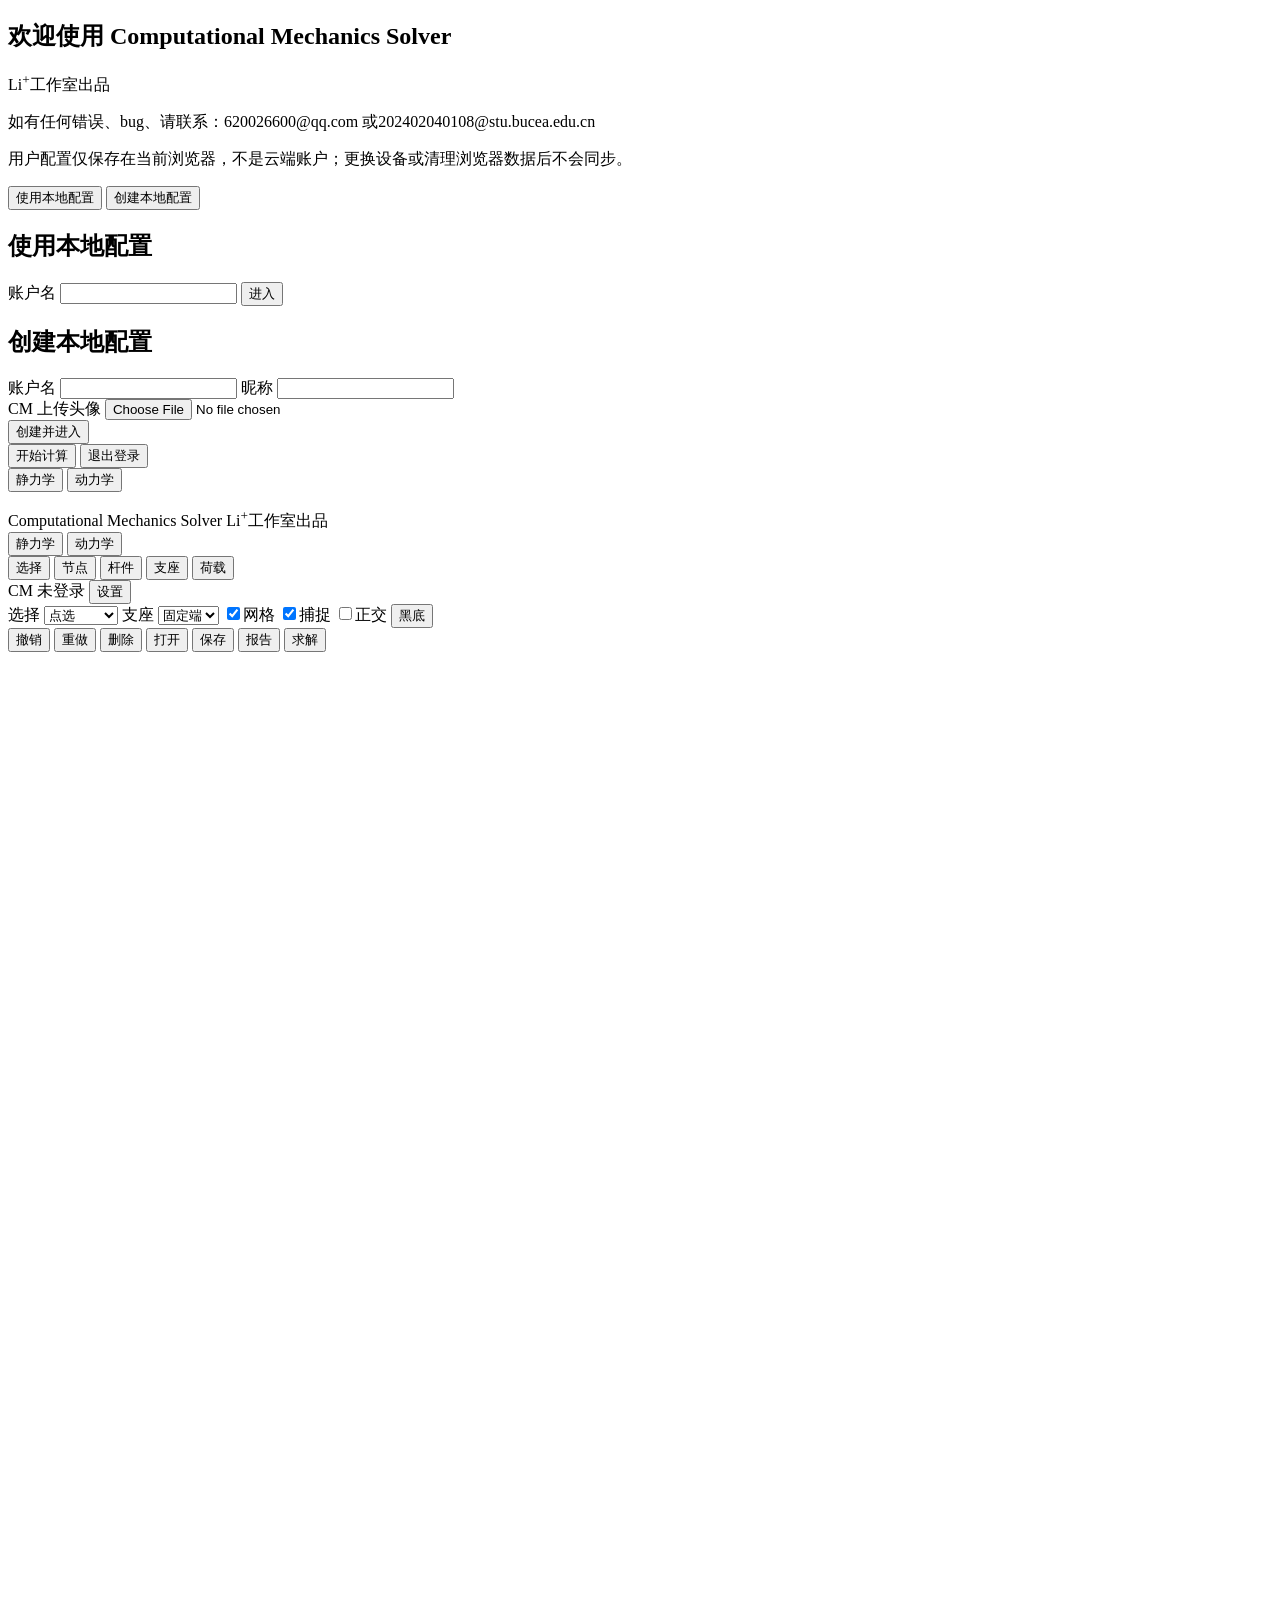
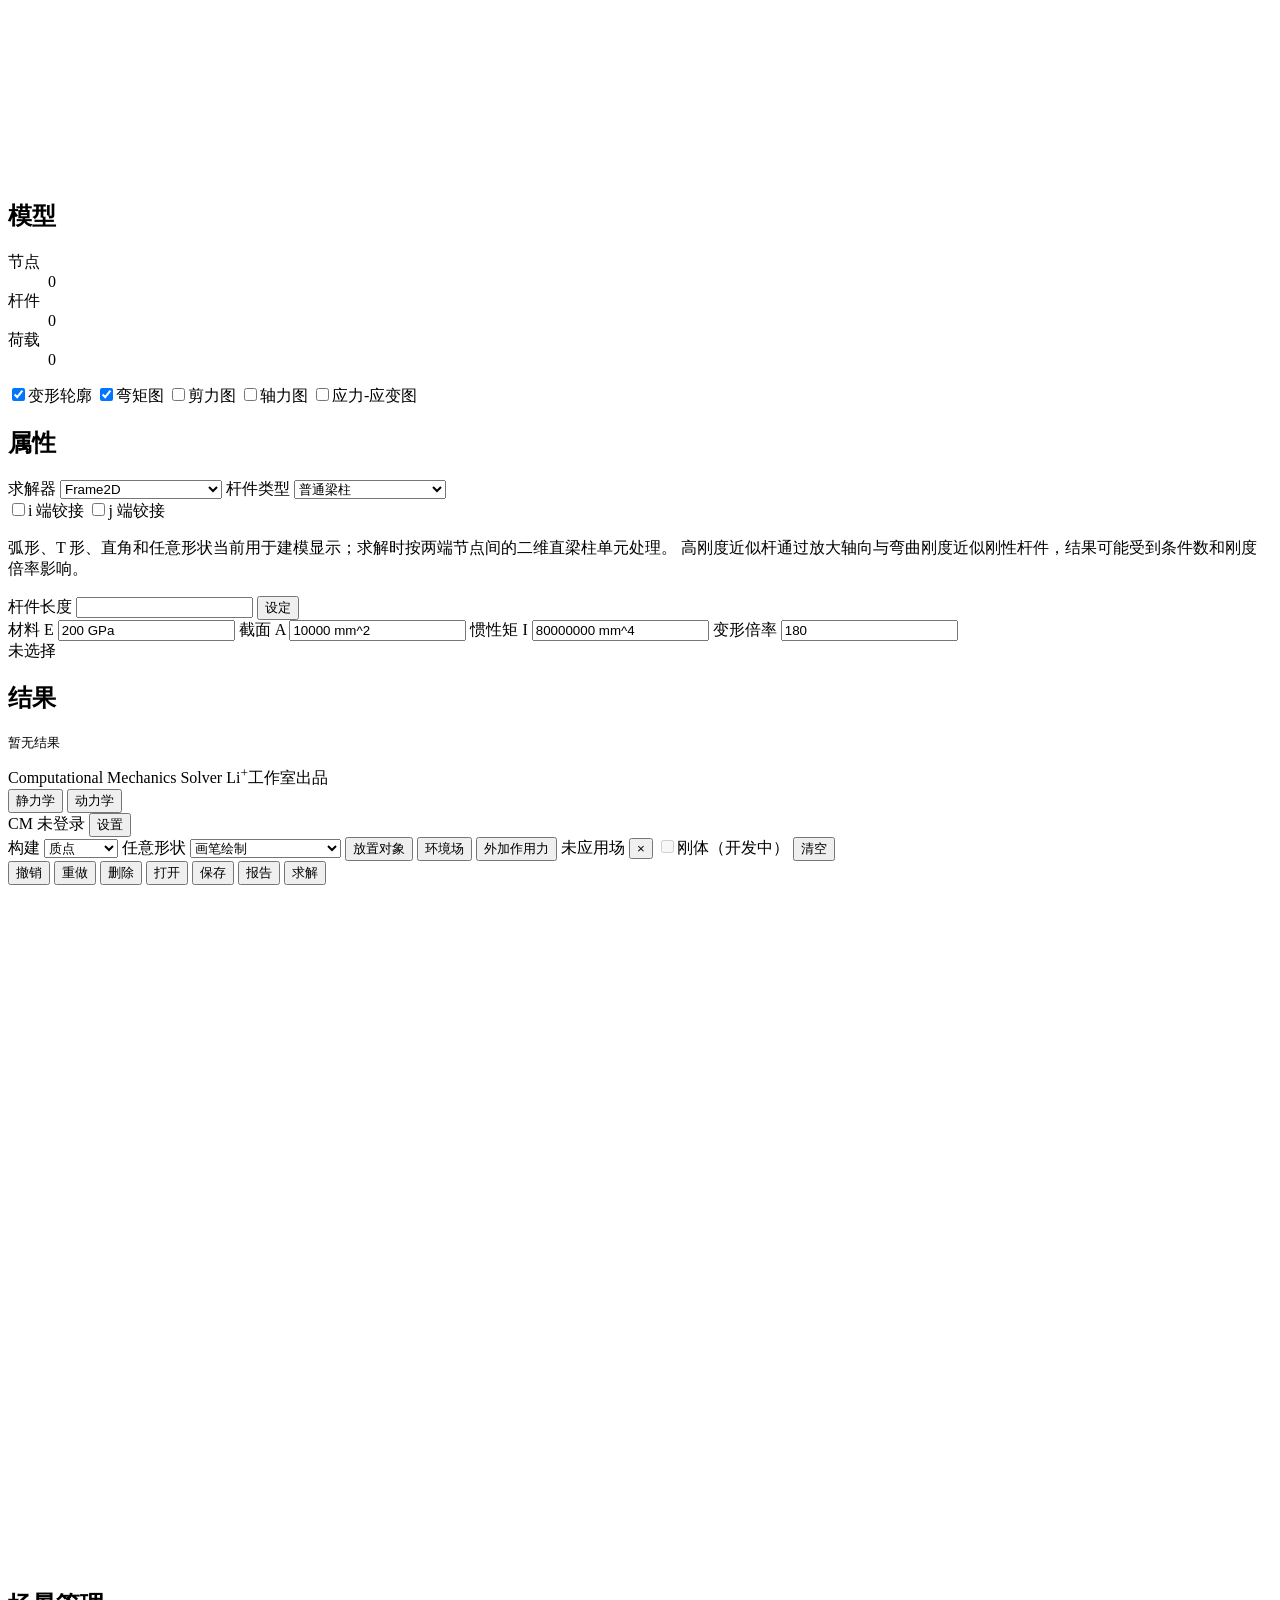
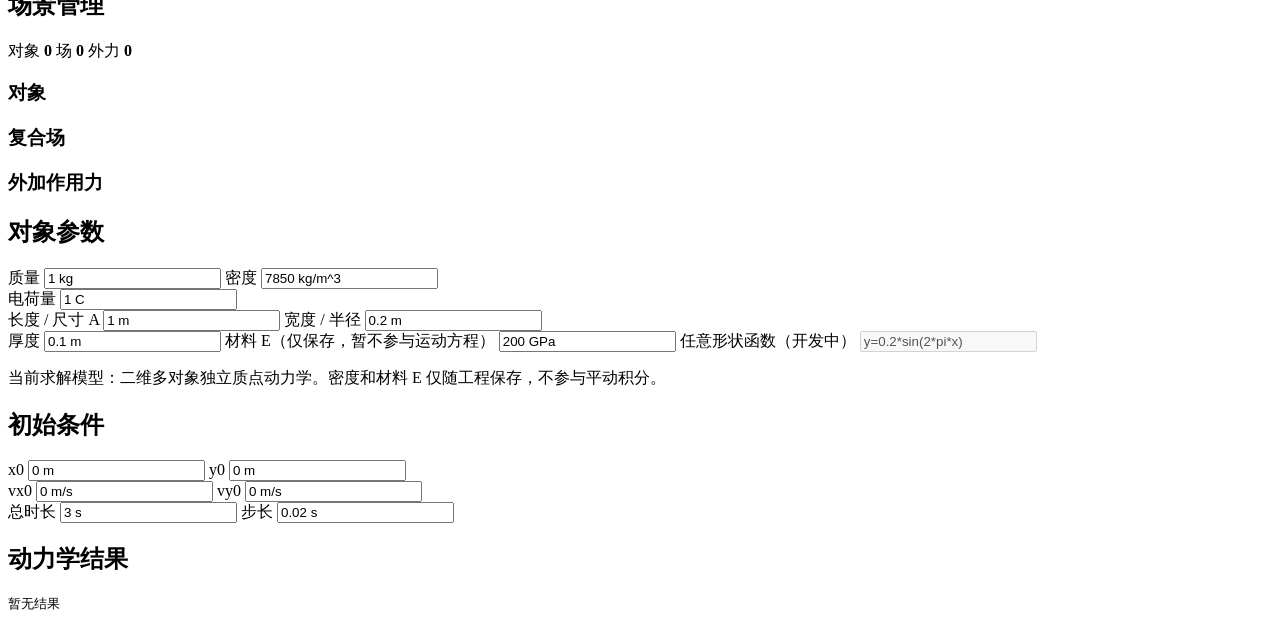
==== web/index.html @ 38c62925 "docs: add v1.3.2 source package and user technical manual" ====
<!doctype html>
<html lang="zh-CN">
  <head>
    <meta charset="utf-8">
    <meta name="viewport" content="width=device-width, initial-scale=1">
    <title>Computational Mechanics Solver</title>
    <link rel="stylesheet" href="/static/app.css">
  </head>
  <body>
    <section id="welcomeScreen" class="welcome-screen">
      <div class="welcome-content">
        <h1 class="welcome-title rainbow-animated">
          <span>欢迎使用</span>
          <span>Computational Mechanics Solver</span>
        </h1>
        <p class="welcome-subtitle studio-credit"><span class="li-ion">Li<sup>+</sup></span>工作室出品</p>
        <p class="welcome-contact">
          如有任何错误、bug、请联系：620026600@qq.com 或202402040108@stu.bucea.edu.cn
        </p>
        <p class="local-profile-note">用户配置仅保存在当前浏览器，不是云端账户；更换设备或清理浏览器数据后不会同步。</p>

        <div id="authChoicePanel" class="auth-choice-panel">
          <button id="showLoginButton" class="auth-choice-button">使用本地配置</button>
          <button id="showRegisterButton" class="auth-choice-button">创建本地配置</button>
        </div>

        <div id="authPanel" class="auth-panel hidden">
          <section id="loginCard" class="auth-card hidden">
            <h2>使用本地配置</h2>
            <label class="auth-field">
              <span>账户名</span>
              <input id="loginUsername" autocomplete="username">
            </label>
            <button id="loginSubmit" class="auth-action">进入</button>
          </section>

          <section id="registerCard" class="auth-card hidden">
            <h2>创建本地配置</h2>
            <label class="auth-field">
              <span>账户名</span>
              <input id="registerUsername" autocomplete="username">
            </label>
            <label class="auth-field">
              <span>昵称</span>
              <input id="registerNickname">
            </label>
            <div class="avatar-upload-row">
              <span id="registerAvatarPreview" class="default-avatar">CM</span>
              <label class="avatar-upload">
                <span>上传头像</span>
                <input id="registerAvatar" type="file" accept="image/*">
              </label>
            </div>
            <button id="registerSubmit" class="auth-action">创建并进入</button>
          </section>
        </div>

        <div id="startPanel" class="start-panel hidden">
          <button id="startAppButton" class="start-app-button">开始计算</button>
          <button id="welcomeLogoutButton" class="welcome-logout-button">退出登录</button>
        </div>
        <div id="moduleChoicePanel" class="module-choice-panel hidden" aria-label="力学模块选择">
          <button id="staticModuleButton" class="module-choice-button" type="button">
            <span>静力学</span>
          </button>
          <button id="dynamicsModuleButton" class="module-choice-button" type="button">
            <span>动力学</span>
          </button>
        </div>
        <p id="authMessage" class="auth-message" role="status"></p>
      </div>
    </section>

    <div id="appShell" class="app-shell app-hidden">
      <header class="topbar">
        <div class="brand">
          <span class="brand-copy">
            <span class="brand-title rainbow-title">Computational Mechanics Solver</span>
            <span class="brand-subtitle studio-credit"><span class="li-ion">Li<sup>+</sup></span>工作室出品</span>
          </span>
          <div class="module-switch static-module-switch" role="toolbar" aria-label="力学模块切换">
            <button id="staticActiveButton" class="active" type="button">静力学</button>
            <button id="staticToDynamicsButton" type="button">动力学</button>
          </div>
        </div>

        <div class="tool-strip" role="toolbar" aria-label="建模工具">
          <button class="tool-button active" data-tool="select" title="选择">选择</button>
          <button class="tool-button" data-tool="node" title="节点">节点</button>
          <button class="tool-button" data-tool="element" title="杆件">杆件</button>
          <button class="tool-button" data-tool="support" title="支座">支座</button>
          <button class="tool-button" data-tool="load" title="荷载">荷载</button>
        </div>

        <div class="user-settings">
          <span id="mainUserAvatar" class="default-avatar main-avatar">CM</span>
          <span id="mainUserName" class="main-user-name">未登录</span>
          <button id="settingsButton" class="settings-button" title="设置">设置</button>
        </div>

        <div class="toolbar-controls">
          <label class="compact-field">
            <span>选择</span>
            <select id="selectionMode">
              <option value="point">点选</option>
              <option value="box">虚线框选</option>
              <option value="lasso">虚线套索</option>
            </select>
          </label>
          <label class="compact-field">
            <span>支座</span>
            <select id="supportPreset">
              <option value="fixed">固定端</option>
              <option value="pin">铰支座</option>
              <option value="roller">滚支座</option>
              <option value="ground">地基</option>
              <option value="free">自由</option>
            </select>
          </label>
          <label class="inline-toggle"><input id="gridToggle" type="checkbox" checked>网格</label>
          <label class="inline-toggle"><input id="snapToggle" type="checkbox" checked>捕捉</label>
          <label class="inline-toggle"><input id="orthogonalToggle" type="checkbox">正交</label>
          <button id="themeButton" title="切换黑白背景">黑底</button>
        </div>

        <div class="action-strip">
          <button id="undoButton" title="撤销">撤销</button>
          <button id="redoButton" title="重做">重做</button>
          <button id="deleteButton" title="删除">删除</button>
          <button id="openButton" title="打开工程">打开</button>
          <button id="saveButton" title="保存工程">保存</button>
          <button id="reportButton" title="导出计算书">报告</button>
          <button id="solveButton" class="primary">求解</button>
        </div>
        <input id="fileInput" type="file" accept="application/json,.json" hidden>
      </header>

      <main class="workspace">
        <section class="canvas-panel">
          <canvas id="canvas" width="1200" height="760"></canvas>
          <div id="toast" class="toast" role="status"></div>
        </section>

        <section class="diagram-panel">
          <canvas id="diagramCanvas" width="1200" height="360"></canvas>
        </section>

        <aside class="side-panel">
          <section class="panel">
            <h2>模型</h2>
            <dl class="metric-grid">
              <div><dt>节点</dt><dd id="nodeCount">0</dd></div>
              <div><dt>杆件</dt><dd id="elementCount">0</dd></div>
              <div><dt>荷载</dt><dd id="loadCount">0</dd></div>
            </dl>
            <div class="toggle-grid">
              <label><input id="deformedToggle" type="checkbox" checked>变形轮廓</label>
              <label><input id="momentToggle" type="checkbox" checked>弯矩图</label>
              <label><input id="shearToggle" type="checkbox">剪力图</label>
              <label><input id="axialToggle" type="checkbox">轴力图</label>
              <label><input id="stressStrainToggle" type="checkbox">应力-应变图</label>
            </div>
          </section>

          <section class="panel">
            <h2>属性</h2>
            <label class="wide-field">
              <span>求解器</span>
              <select id="solverBackend">
                <option value="frame2d">Frame2D</option>
                <option value="pinn" disabled>PINN 求解器（开发中）</option>
              </select>
            </label>
            <label class="wide-field">
              <span>杆件类型</span>
              <select id="elementType">
                <option value="frame">普通梁柱</option>
                <option value="truss">平面桁架杆</option>
                <option value="rigid">高刚度近似杆（试验）</option>
              </select>
            </label>
            <div class="element-release-grid" aria-label="杆件端部弯矩释放">
              <label title="释放 i 端转角自由度，不传递端弯矩">
                <input id="momentReleaseI" type="checkbox">i 端铰接
              </label>
              <label title="释放 j 端转角自由度，不传递端弯矩">
                <input id="momentReleaseJ" type="checkbox">j 端铰接
              </label>
            </div>
            <p id="elementCapabilityNote" class="capability-note">
              弧形、T 形、直角和任意形状当前用于建模显示；求解时按两端节点间的二维直梁柱单元处理。
              高刚度近似杆通过放大轴向与弯曲刚度近似刚性杆件，结果可能受到条件数和刚度倍率影响。
            </p>
            <div class="field-row">
              <label class="wide-field">
                <span>杆件长度</span>
                <input id="elementLength" value="">
              </label>
              <button id="setElementLengthButton">设定</button>
            </div>
            <label class="wide-field">
              <span>材料 E</span>
              <input id="materialE" value="200 GPa">
            </label>
            <label class="wide-field">
              <span>截面 A</span>
              <input id="sectionA" value="10000 mm^2">
            </label>
            <label class="wide-field">
              <span>惯性矩 I</span>
              <input id="sectionI" value="80000000 mm^4">
            </label>
            <label class="wide-field">
              <span>变形倍率</span>
              <input id="deformScale" type="number" min="1" step="10" value="180">
            </label>
            <div id="selectionInfo" class="selection-info">未选择</div>
          </section>

          <section class="panel result-panel">
            <h2>结果</h2>
            <pre id="resultText">暂无结果</pre>
          </section>
        </aside>
      </main>
    </div>

    <div id="dynamicsShell" class="app-shell dynamics-shell app-hidden">
      <header class="topbar dynamics-topbar">
        <div class="brand">
          <span class="brand-copy">
            <span class="brand-title rainbow-title">Computational Mechanics Solver</span>
            <span class="brand-subtitle studio-credit"><span class="li-ion">Li<sup>+</sup></span>工作室出品</span>
          </span>
        </div>

        <div class="module-switch" role="toolbar" aria-label="力学模块切换">
          <button id="dynamicsToStaticButton" type="button">静力学</button>
          <button id="dynamicsActiveButton" class="active" type="button">动力学</button>
        </div>

        <div class="user-settings">
          <span id="dynamicsUserAvatar" class="default-avatar main-avatar">CM</span>
          <span id="dynamicsUserName" class="main-user-name">未登录</span>
          <button id="dynamicsSettingsButton" class="settings-button" title="设置">设置</button>
        </div>

        <div class="dynamics-controls">
          <label class="compact-field">
            <span>构建</span>
            <select id="dynamicsBuildKind">
              <option value="particle">质点</option>
              <option value="rod">杆</option>
              <option value="circle">圆</option>
              <option value="ring">圆环</option>
              <option value="rectangle">矩形</option>
              <option value="custom">任意形状</option>
            </select>
          </label>
          <label class="compact-field">
            <span>任意形状</span>
            <select id="dynamicsCustomMode">
              <option value="paint">画笔绘制</option>
              <option value="equation" disabled>方程 / 函数（开发中）</option>
            </select>
          </label>
          <button id="dynamicsPlaceButton" class="dynamics-command" type="button">放置对象</button>
          <button id="dynamicsFieldButton" class="dynamics-command" type="button">环境场</button>
          <button id="dynamicsForceButton" class="dynamics-command" type="button">外加作用力</button>
          <span id="dynamicsFieldStatus" class="dynamics-field-status">未应用场</span>
          <button
            id="dynamicsFieldCancelButton"
            class="icon-button dynamics-placement-cancel hidden"
            type="button"
            title="取消场放置"
            aria-label="取消场放置"
          >×</button>
          <label class="inline-toggle" title="二维刚体转动方程尚未接入">
            <input id="dynamicsRigidToggle" type="checkbox" disabled>刚体（开发中）
          </label>
          <button id="dynamicsClearButton" type="button">清空</button>
        </div>

        <div class="action-strip dynamics-action-strip" role="toolbar" aria-label="动力学工程操作">
          <button id="dynamicsUndoButton" title="撤销" type="button">撤销</button>
          <button id="dynamicsRedoButton" title="重做" type="button">重做</button>
          <button id="dynamicsDeleteButton" title="删除当前对象" type="button">删除</button>
          <button id="dynamicsOpenButton" title="打开动力学工程" type="button">打开</button>
          <button id="dynamicsSaveButton" title="保存动力学工程" type="button">保存</button>
          <button id="dynamicsReportButton" title="导出动力学计算书" type="button">报告</button>
          <button id="dynamicsSolveButton" class="primary" type="button">求解</button>
        </div>
        <input id="dynamicsFileInput" type="file" accept="application/json,.json" hidden>
      </header>

      <main class="dynamics-workspace">
        <section class="canvas-panel dynamics-canvas-panel">
          <canvas id="dynamicsCanvas" width="1200" height="680"></canvas>
          <div id="dynamicsToast" class="toast" role="status"></div>
        </section>

        <aside class="side-panel dynamics-side-panel">
          <section class="panel dynamics-scene-panel">
            <h2>场景管理</h2>
            <div class="dynamics-scene-metrics">
              <span>对象 <strong id="dynamicsObjectCount">0</strong></span>
              <span>场 <strong id="dynamicsFieldCount">0</strong></span>
              <span>外力 <strong id="dynamicsForceCount">0</strong></span>
            </div>
            <h3>对象</h3>
            <div id="dynamicsObjectList" class="dynamics-scene-list"></div>
            <h3>复合场</h3>
            <div id="dynamicsFieldList" class="dynamics-scene-list"></div>
            <h3>外加作用力</h3>
            <div id="dynamicsForceList" class="dynamics-scene-list"></div>
          </section>

          <section class="panel">
            <h2 id="dynamicsObjectPanelTitle">对象参数</h2>
            <div class="field-row two">
              <label class="wide-field">
                <span>质量</span>
                <input id="dynamicsMass" value="1 kg">
              </label>
              <label class="wide-field">
                <span>密度</span>
                <input id="dynamicsDensity" value="7850 kg/m^3">
              </label>
            </div>
            <label class="wide-field">
              <span>电荷量</span>
              <input id="dynamicsCharge" value="1 C">
            </label>
            <div class="field-row two">
              <label class="wide-field">
                <span id="dynamicsSizeALabel">长度 / 尺寸 A</span>
                <input id="dynamicsSizeA" value="1 m">
              </label>
              <label class="wide-field">
                <span id="dynamicsSizeBLabel">宽度 / 半径</span>
                <input id="dynamicsSizeB" value="0.2 m">
              </label>
            </div>
            <label class="wide-field">
              <span id="dynamicsSizeCLabel">厚度</span>
              <input id="dynamicsSizeC" value="0.1 m">
            </label>
            <label class="wide-field">
              <span>材料 E（仅保存，暂不参与运动方程）</span>
              <input id="dynamicsMaterialE" value="200 GPa">
            </label>
            <label class="wide-field">
              <span>任意形状函数（开发中）</span>
              <input id="dynamicsShapeEquation" value="y=0.2*sin(2*pi*x)" disabled>
            </label>
            <p class="capability-note">当前求解模型：二维多对象独立质点动力学。密度和材料 E 仅随工程保存，不参与平动积分。</p>
          </section>

          <section class="panel">
            <h2>初始条件</h2>
            <div class="field-row two">
              <label class="wide-field">
                <span>x0</span>
                <input id="dynamicsX0" value="0 m">
              </label>
              <label class="wide-field">
                <span>y0</span>
                <input id="dynamicsY0" value="0 m">
              </label>
            </div>
            <div class="field-row two">
              <label class="wide-field">
                <span>vx0</span>
                <input id="dynamicsVx0" value="0 m/s">
              </label>
              <label class="wide-field">
                <span>vy0</span>
                <input id="dynamicsVy0" value="0 m/s">
              </label>
            </div>
            <div class="field-row two">
              <label class="wide-field">
                <span>总时长</span>
                <input id="dynamicsDuration" value="3 s">
              </label>
              <label class="wide-field">
                <span>步长</span>
                <input id="dynamicsTimeStep" value="0.02 s">
              </label>
            </div>
          </section>

          <section class="panel result-panel">
            <h2>动力学结果</h2>
            <pre id="dynamicsResultText">暂无结果</pre>
          </section>
        </aside>
      </main>
    </div>

    <dialog id="dynamicsSolveDialog" class="modal solve-modal dynamics-solve-modal">
      <form method="dialog">
        <header class="modal-header">
          <h2>选择动力学求解内容</h2>
          <button value="cancel" class="icon-button" title="关闭">×</button>
        </header>
        <p class="modal-copy">当前按二维多对象独立质点模型求解，各对象之间暂不发生碰撞、约束或相互作用。</p>
        <div class="solve-grid dynamics-option-grid">
          <label><input name="dynamicsOption" type="checkbox" value="kinetic" checked>动能</label>
          <label><input name="dynamicsOption" type="checkbox" value="potential" checked>势能</label>
          <label><input name="dynamicsOption" type="checkbox" value="total_energy">机械能</label>
          <label><input name="dynamicsOption" type="checkbox" value="momentum" checked>动量</label>
          <label><input name="dynamicsOption" type="checkbox" value="angular_momentum">关于全局原点的轨道角动量</label>
          <label><input name="dynamicsOption" type="checkbox" value="lorentz_force">洛伦兹力</label>
          <label><input name="dynamicsOption" type="checkbox" value="velocity" checked>速度</label>
          <label><input name="dynamicsOption" type="checkbox" value="acceleration" checked>加速度</label>
          <label title="刚体转动方程尚未接入"><input name="dynamicsOption" type="checkbox" value="angular_velocity" disabled>角速度（开发中）</label>
          <label title="刚体转动方程尚未接入"><input name="dynamicsOption" type="checkbox" value="angular_acceleration" disabled>角加速度（开发中）</label>
          <label title="外力作用点和刚体转动方程尚未接入"><input name="dynamicsOption" type="checkbox" value="torque" disabled>力矩（开发中）</label>
          <label><input name="dynamicsOption" type="checkbox" value="inertia">几何质心转动惯量估算</label>
          <label><input name="dynamicsOption" type="checkbox" value="displacement" checked>位移</label>
          <label><input name="dynamicsOption" type="checkbox" value="trajectory">位移轨迹</label>
          <label><input name="dynamicsOption" type="checkbox" value="trajectory_equation">位移轨迹方程</label>
        </div>
        <footer class="modal-actions">
          <button value="cancel">取消</button>
          <button id="runDynamicsSolveButton" class="primary" type="button">开始求解</button>
        </footer>
      </form>
    </dialog>

    <dialog id="dynamicsFieldDialog" class="modal dynamics-field-modal">
      <form method="dialog">
        <header class="modal-header">
          <h2>环境场配置</h2>
          <button class="icon-button" type="submit" value="cancel" aria-label="关闭">×</button>
        </header>

        <label class="wide-field">
          <span>场类型</span>
          <select id="dynamicsEnvironment">
            <option value="zero">零场</option>
            <option value="gravity">重力场</option>
            <option value="electric">电场</option>
            <option value="magnetic">磁场</option>
          </select>
        </label>

        <div class="field-row two">
          <label class="wide-field">
            <span>场大小</span>
            <input id="dynamicsFieldMagnitude" value="9.81 m/s^2">
          </label>
          <label id="dynamicsVectorDirectionField" class="wide-field">
            <span>方向</span>
            <select id="dynamicsFieldDirectionPreset">
              <option value="down">向下</option>
              <option value="up">向上</option>
              <option value="left">向左</option>
              <option value="right">向右</option>
              <option value="custom">键盘输入角度</option>
            </select>
          </label>
        </div>

        <div class="field-row two">
          <label id="dynamicsFieldAngleField" class="wide-field">
            <span>方向角（°）</span>
            <input id="dynamicsFieldAngle" type="number" value="-90" step="1">
          </label>
          <label id="dynamicsMagneticDirectionField" class="wide-field hidden">
            <span>磁场方向</span>
            <select id="dynamicsMagneticDirection">
              <option value="out">点场 · 向外</option>
              <option value="in">叉场 · 向内</option>
            </select>
          </label>
          <label class="wide-field">
            <span>范围</span>
            <select id="dynamicsFieldRange">
              <option value="global">全局范围</option>
              <option value="rectangle">矩形范围</option>
              <option value="circle">圆形范围</option>
              <option value="custom">任意范围</option>
            </select>
          </label>
        </div>

        <div class="field-row two">
          <label class="wide-field">
            <span>范围中心 x</span>
            <input id="dynamicsFieldCenterX" value="0 m">
          </label>
          <label class="wide-field">
            <span>范围中心 y</span>
            <input id="dynamicsFieldCenterY" value="0 m">
          </label>
        </div>

        <div id="dynamicsRectangleRangeFields" class="field-row two">
          <label class="wide-field">
            <span>矩形宽度</span>
            <input id="dynamicsFieldWidth" value="8 m">
          </label>
          <label class="wide-field">
            <span>矩形高度</span>
            <input id="dynamicsFieldHeight" value="6 m">
          </label>
        </div>

        <label id="dynamicsCircleRangeField" class="wide-field hidden">
          <span>圆形半径</span>
          <input id="dynamicsFieldRadius" value="3 m">
        </label>

        <p id="dynamicsFieldMessage" class="modal-copy dynamics-field-message"></p>
        <footer class="modal-actions">
          <button type="submit" value="cancel">取消</button>
          <button id="dynamicsFieldNumericApplyButton" type="button">按数值添加</button>
          <button id="dynamicsFieldApplyButton" class="primary" type="button">在画布绘制矩形范围</button>
        </footer>
      </form>
    </dialog>

    <dialog id="dynamicsForceDialog" class="modal dynamics-field-modal">
      <form method="dialog">
        <header class="modal-header">
          <h2>外加作用力</h2>
          <button class="icon-button" type="submit" value="cancel" aria-label="关闭">×</button>
        </header>
        <div class="field-row two">
          <label class="wide-field">
            <span>作用对象</span>
            <select id="dynamicsForceTarget"></select>
          </label>
          <label class="wide-field">
            <span>作用形式</span>
            <select id="dynamicsForceType">
              <option value="impulse">瞬时力（冲量）</option>
              <option value="continuous">持续力</option>
            </select>
          </label>
        </div>
        <div class="field-row two">
          <label class="wide-field">
            <span id="dynamicsForceMagnitudeLabel">冲量大小</span>
            <input id="dynamicsForceMagnitude" value="1 N*s">
          </label>
          <label class="wide-field">
            <span>方向</span>
            <select id="dynamicsForceDirectionPreset">
              <option value="right">向右</option>
              <option value="up">向上</option>
              <option value="left">向左</option>
              <option value="down">向下</option>
              <option value="custom">键盘输入角度</option>
            </select>
          </label>
        </div>
        <div class="field-row two">
          <label class="wide-field">
            <span>方向角（°）</span>
            <input id="dynamicsForceAngle" type="number" value="0" step="1">
          </label>
          <label id="dynamicsForceStartField" class="wide-field hidden">
            <span>开始时刻</span>
            <input id="dynamicsForceStart" value="0 s">
          </label>
        </div>
        <label id="dynamicsForceDurationField" class="wide-field hidden">
          <span>持续时间（0 表示至求解结束）</span>
          <input id="dynamicsForceDuration" value="0 s">
        </label>
        <p id="dynamicsForceMessage" class="modal-copy dynamics-field-message"></p>
        <footer class="modal-actions">
          <button type="submit" value="cancel">取消</button>
          <button id="dynamicsForceApplyButton" class="primary" type="button">添加作用力</button>
        </footer>
      </form>
    </dialog>

    <dialog id="loadDialog" class="modal">
      <form method="dialog">
        <header class="modal-header">
          <h2>荷载设置</h2>
          <button value="cancel" class="icon-button" title="关闭">×</button>
        </header>
        <div class="segmented">
          <label><input type="radio" name="loadMode" value="concentrated" checked>集中力</label>
          <label><input type="radio" name="loadMode" value="point_moment">集中力偶</label>
          <label><input type="radio" name="loadMode" value="distributed">分布力</label>
          <label title="一致荷载向量开发中"><input type="radio" name="loadMode" value="distributed_moment" disabled>均布力偶（开发中）</label>
        </div>

        <section id="concentratedLoadPanel" class="modal-section">
          <div class="button-grid">
            <button type="button" data-load-direction="up">向上</button>
            <button type="button" data-load-direction="down" class="active">向下</button>
            <button type="button" data-load-direction="left">向左</button>
            <button type="button" data-load-direction="right">向右</button>
          </div>
          <div class="field-row two">
            <label class="wide-field">
              <span>大小</span>
              <input id="pointLoadMagnitude" value="10 kN">
            </label>
            <label class="wide-field">
              <span>任意角度</span>
              <input id="pointLoadAngle" type="number" value="-90">
            </label>
          </div>
          <label class="wide-field">
            <span>集中力偶 Mz</span>
            <input id="pointLoadMoment" value="0 N*m">
          </label>
        </section>

        <section id="pointMomentPanel" class="modal-section hidden">
          <label class="wide-field">
            <span>集中力偶 Mz</span>
            <input id="pointMomentOnly" value="2 kN*m">
          </label>
        </section>

        <section id="distributedLoadPanel" class="modal-section hidden">
          <label class="wide-field">
            <span>分布形式</span>
            <select id="distributedShape">
              <option value="rectangular">矩形分布</option>
              <option value="triangular">三角分布</option>
              <option value="custom">任意形状分布</option>
            </select>
          </label>
          <div class="field-row two">
            <label class="wide-field">
              <span>方向</span>
              <select id="distributedDirection">
                <option value="down">向下</option>
                <option value="up">向上</option>
                <option value="left">向左</option>
                <option value="right">向右</option>
                <option value="angle">任意角度</option>
              </select>
            </label>
            <label class="wide-field">
              <span>角度</span>
              <input id="distributedAngle" type="number" value="-90">
            </label>
          </div>
          <div class="field-row two">
            <label class="wide-field">
              <span>起点大小 qi</span>
              <input id="distributedQi" value="5 kN/m">
            </label>
            <label class="wide-field">
              <span>终点大小 qj</span>
              <input id="distributedQj" value="5 kN/m">
            </label>
          </div>
          <label class="wide-field">
            <span>任意形状多项式系数</span>
            <input id="distributedCoefficients" value="-5 kN/m">
          </label>
        </section>

        <section id="distributedMomentPanel" class="modal-section hidden">
          <p>均布力偶的一致荷载向量仍在开发中，当前版本暂不允许施加。</p>
          <input id="distributedMoment" type="hidden" value="0 N*m/m">
        </section>

        <footer class="modal-actions">
          <button type="button" id="applyLoadToSelectionButton">应用到选中对象</button>
          <button value="confirm" class="primary">确定</button>
        </footer>
      </form>
    </dialog>

    <dialog id="elementDialog" class="modal element-modal">
      <form method="dialog">
        <header class="modal-header">
          <h2>杆件参数配置</h2>
          <button value="cancel" class="icon-button" title="关闭">×</button>
        </header>
        <label class="wide-field">
          <span>杆件形态</span>
          <select id="elementGeometry">
            <option value="right_angle">直角杆件</option>
            <option value="straight" selected>直杆</option>
            <option value="arc">弧形杆件</option>
            <option value="tee">T形杆件</option>
            <option value="freeform">任意形状杆件</option>
          </select>
        </label>
        <div class="field-row two">
          <label class="wide-field">
            <span>截面形状</span>
            <select id="sectionShape">
              <option value="circle" selected>圆形</option>
              <option value="rectangle">矩形</option>
              <option value="tee">T形</option>
              <option value="custom">任意形状</option>
            </select>
          </label>
          <label class="wide-field">
            <span>截面半径</span>
            <input id="sectionRadius" value="50 mm">
          </label>
        </div>
        <div class="field-row two">
          <label class="wide-field">
            <span>惯性矩 I</span>
            <input id="shapeInertia" value="80000000 mm^4">
          </label>
          <label class="wide-field">
            <span>惯性积 Ixy</span>
            <input id="shapeInertiaProduct" value="0 mm^4">
          </label>
        </div>
        <div class="field-row two">
          <label class="wide-field">
            <span>静矩 S</span>
            <input id="shapeStaticMoment" value="0 mm^3">
          </label>
          <label class="wide-field">
            <span>T形高度</span>
            <input id="teeDepth" value="0.35 m">
          </label>
        </div>
        <div class="field-row two">
          <label class="wide-field">
            <span>曲率</span>
            <input id="elementCurvature" type="number" step="0.05" value="0.25">
          </label>
          <label class="wide-field">
            <span>弧度</span>
            <input id="elementArcAngle" type="number" step="5" value="45">
          </label>
        </div>
        <footer class="modal-actions">
          <button value="cancel">取消</button>
          <button id="applyElementSettingsButton" value="confirm" class="primary">进入建模</button>
        </footer>
      </form>
    </dialog>

    <dialog id="supportDialog" class="modal">
      <form method="dialog">
        <header class="modal-header">
          <h2>支座显示与接地设置</h2>
          <button value="cancel" class="icon-button" title="关闭">×</button>
        </header>
        <div class="segmented">
          <label><input type="radio" name="supportMode" value="fixed" checked>固定接地（全局约束）</label>
          <label><input type="radio" name="supportMode" value="rotating">旋转图形（仅显示）</label>
        </div>
        <label class="wide-field">
          <span>支座图形角度（仅显示）</span>
          <input id="supportAngle" type="number" step="1" value="0">
        </label>
        <p class="capability-note">
          当前旋转只改变支座图形，不改变全局 ux/uy/rz 约束；斜向滚动约束求解仍在开发中。
        </p>
        <footer class="modal-actions">
          <button id="solidifySupportNodeButton" type="button">固化节点</button>
          <button value="cancel">取消</button>
          <button id="applySupportSettingsButton" value="confirm" class="primary">应用</button>
        </footer>
      </form>
    </dialog>

    <dialog id="nodeDialog" class="modal">
      <form method="dialog">
        <header class="modal-header">
          <h2>节点固化</h2>
          <button value="cancel" class="icon-button" title="关闭">×</button>
        </header>
        <p class="modal-copy">固化后该节点会隐藏为杆件内部点，与它相连的杆件仍保留。</p>
        <footer class="modal-actions">
          <button value="cancel">否</button>
          <button id="solidifyNodeButton" value="confirm" class="primary">是，固化节点</button>
        </footer>
      </form>
    </dialog>

    <dialog id="settingsDialog" class="modal settings-modal">
      <form method="dialog">
        <header class="modal-header">
          <h2>设置</h2>
          <button value="cancel" class="icon-button" title="关闭">×</button>
        </header>
        <label class="wide-field">
          <span>字体大小</span>
          <select id="fontSizeSelect">
            <option value="13">小</option>
            <option value="14">默认</option>
            <option value="16">大</option>
            <option value="18">特大</option>
          </select>
        </label>
        <div class="settings-section">
          <h3>昵称修改</h3>
          <div class="field-row">
            <label class="wide-field">
              <span>新昵称</span>
              <input id="settingsNickname">
            </label>
            <button id="saveNicknameButton" type="button">保存</button>
          </div>
        </div>
        <div class="settings-section">
          <h3>修改头像</h3>
          <div class="avatar-upload-row">
            <span id="settingsAvatarPreview" class="default-avatar settings-avatar-preview">CM</span>
            <label class="avatar-upload">
              <span>上传头像</span>
              <input id="settingsAvatar" type="file" accept="image/*">
            </label>
          </div>
          <button id="saveAvatarButton" type="button">保存头像</button>
        </div>
        <p id="settingsMessage" class="settings-message" role="status"></p>
        <footer class="modal-actions">
          <button id="logoutButton" type="button" class="danger-button">退出登录</button>
          <button value="cancel" class="primary">完成</button>
        </footer>
      </form>
    </dialog>

    <dialog id="solveDialog" class="modal solve-modal">
      <form method="dialog">
        <header class="modal-header">
          <h2>选择求解内容</h2>
          <button value="cancel" class="icon-button" title="关闭">×</button>
        </header>
        <div class="scope-row">
          <label><input type="radio" name="solveScope" value="whole" checked>整体模型</label>
          <label><input type="radio" name="solveScope" value="selection">选中隔离体</label>
        </div>
        <div class="solve-grid">
          <label><input type="checkbox" name="solveOption" value="determinacy" checked>静定 / 超静定分析</label>
          <label><input type="checkbox" name="solveOption" value="system" checked>体系判断（常变 / 不变 / 瞬变）</label>
          <label><input type="checkbox" name="solveOption" value="internal" checked>各内力求解</label>
          <label><input type="checkbox" name="solveOption" value="moment" checked>弯矩图</label>
          <label><input type="checkbox" name="solveOption" value="shear" checked>剪力图</label>
          <label><input type="checkbox" name="solveOption" value="axial" checked>轴力图</label>
          <label><input type="checkbox" name="solveOption" value="displacement" checked>位移 / 转角</label>
          <label><input type="checkbox" name="solveOption" value="reaction" checked>支座反力</label>
          <label><input type="checkbox" name="solveOption" value="danger" checked>危险截面</label>
          <label><input type="checkbox" name="solveOption" value="flexibility">柔度</label>
          <label><input type="checkbox" name="solveOption" value="stress">组合正应力估算</label>
          <label><input type="checkbox" name="solveOption" value="strain">应变</label>
          <label><input type="checkbox" name="solveOption" value="stress_strain">应变-应力图</label>
        </div>
        <footer class="modal-actions">
          <button value="cancel">取消</button>
          <button id="runSolveButton" value="confirm" class="primary">开始求解</button>
        </footer>
      </form>
    </dialog>

    <script src="/static/units.js"></script>
    <script src="/static/project-schema.js"></script>
    <script src="/static/project-adapter.js"></script>
    <script src="/static/dynamics-field-geometry.js"></script>
    <script src="/static/dynamics-field-placement.js"></script>
    <script src="/static/dynamics-core.js"></script>
    <script src="/static/dynamics-report.js"></script>
    <script src="/static/app.js"></script>
  </body>
</html>
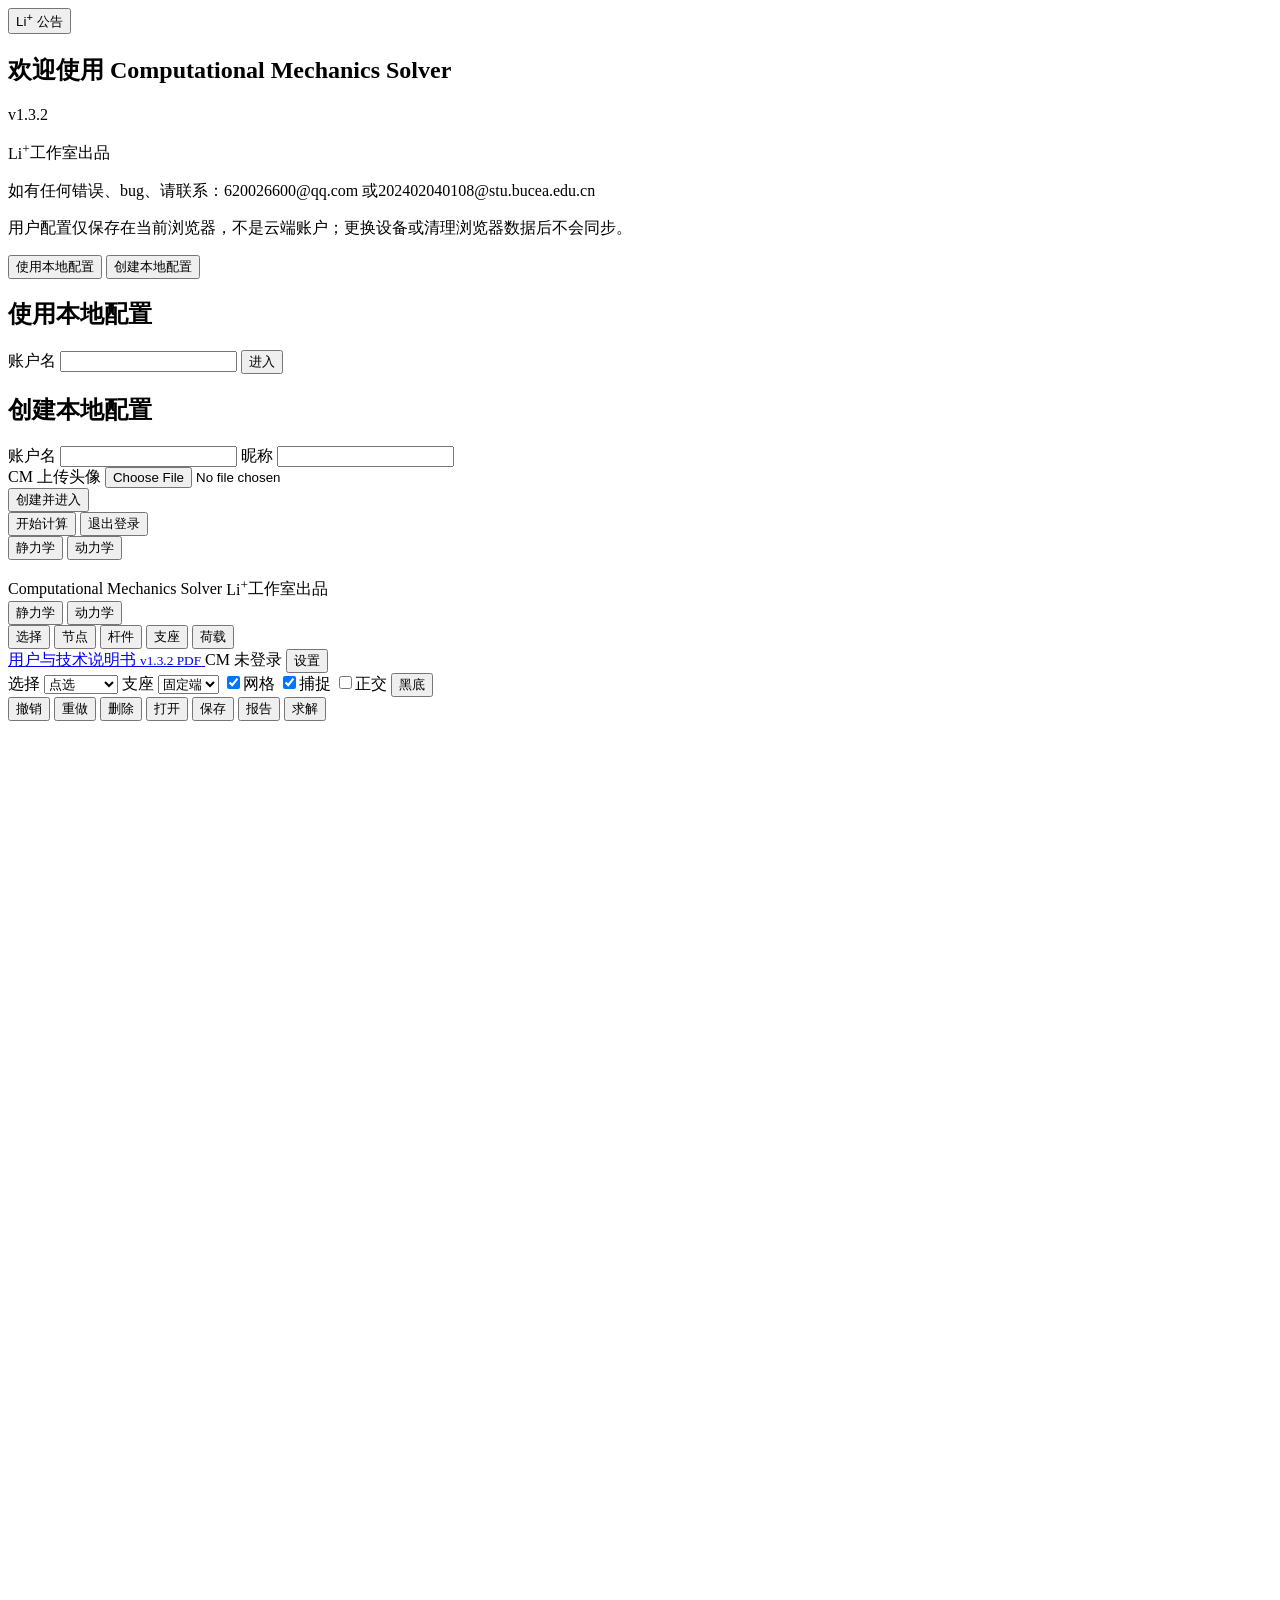
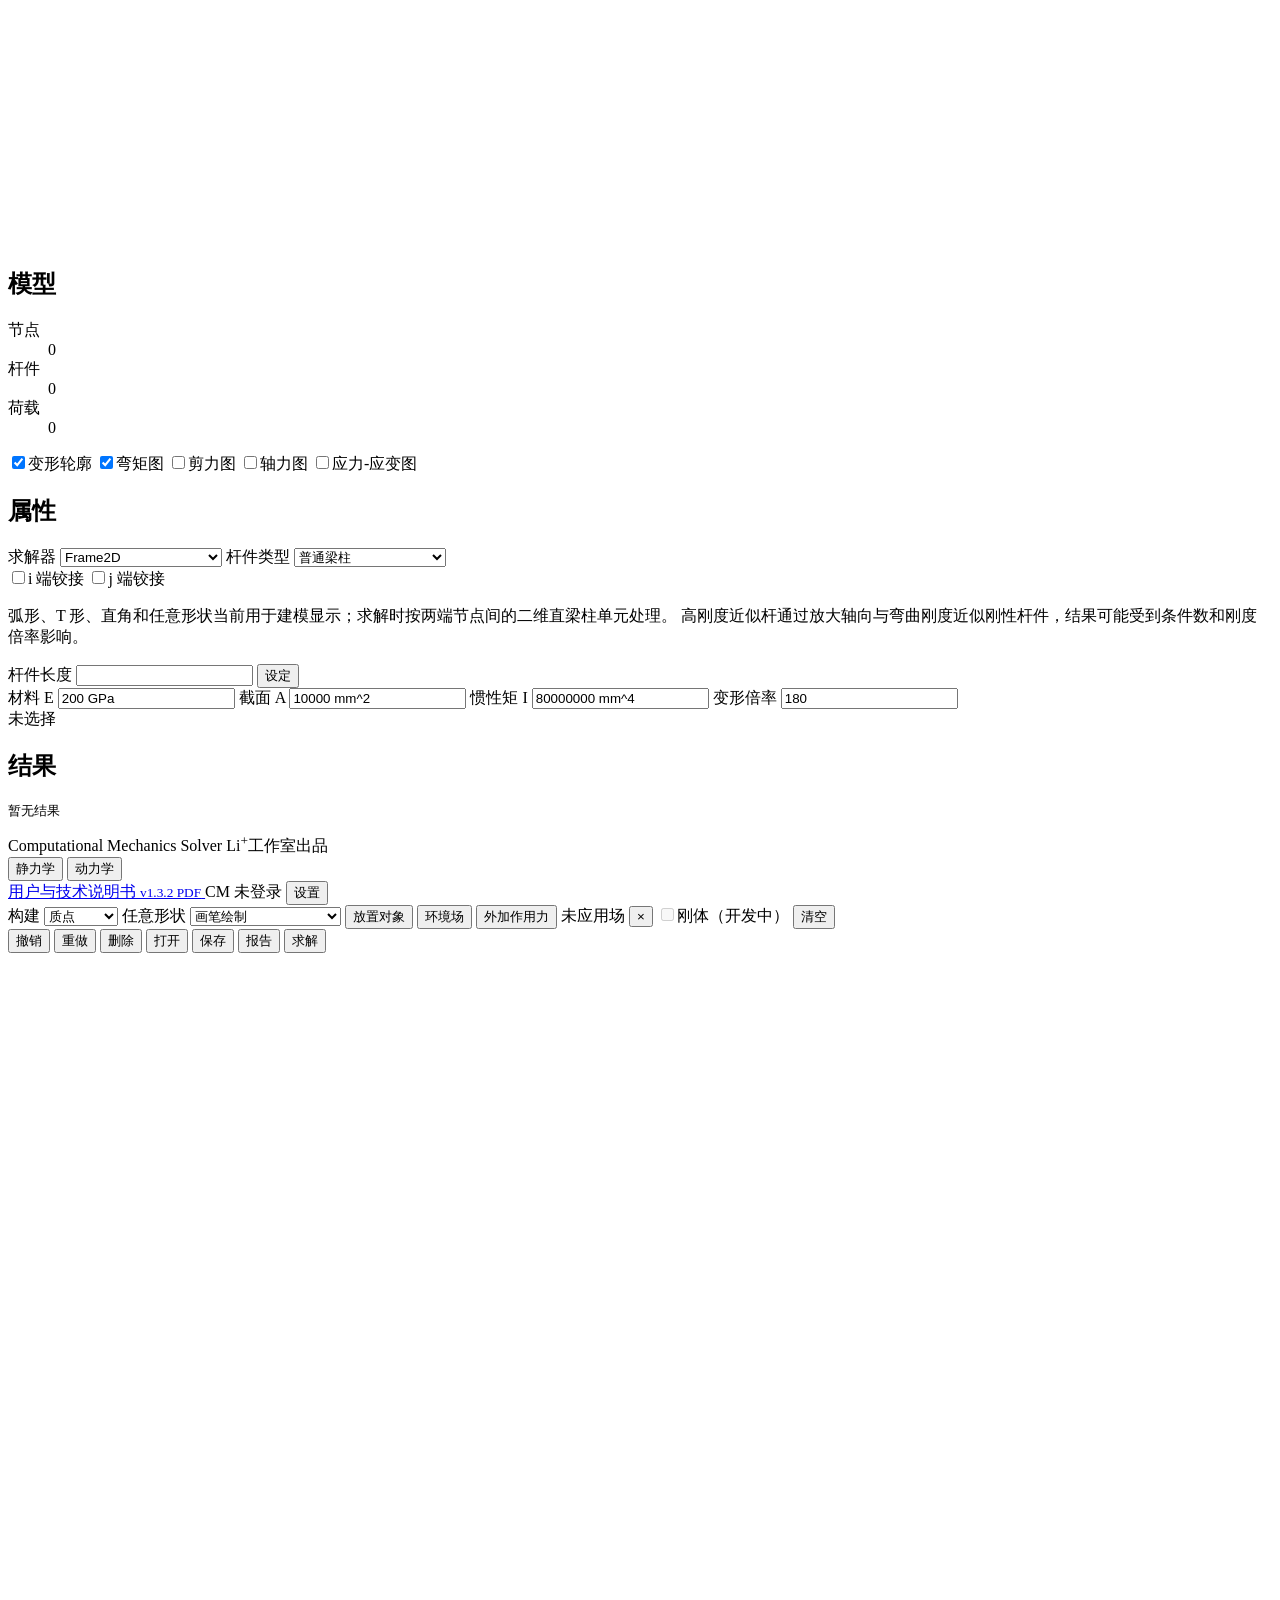
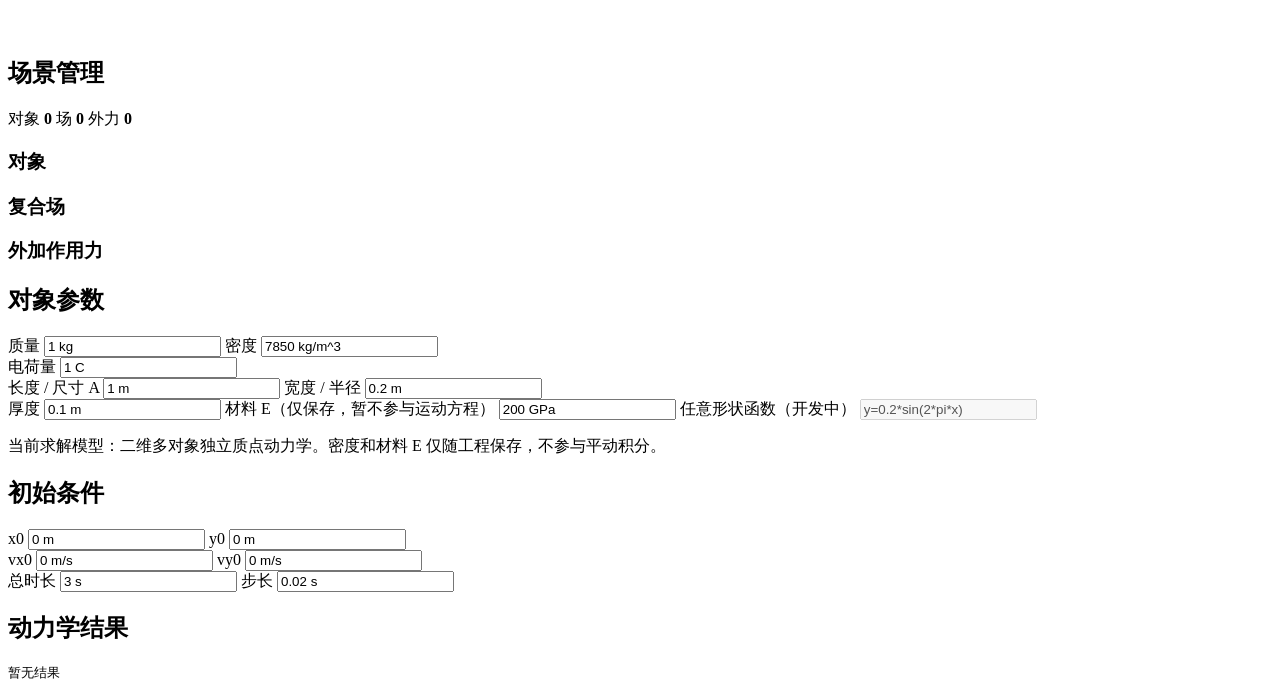
==== commit 0083040e: "feat: add v1.3.2 announcement and downloadable manual" ====
--- a/web/index.html
+++ b/web/index.html
@@ -4,15 +4,33 @@
     <meta charset="utf-8">
     <meta name="viewport" content="width=device-width, initial-scale=1">
     <title>Computational Mechanics Solver</title>
+    <link rel="icon" href="/static/brand-avatar.png" type="image/png">
     <link rel="stylesheet" href="/static/app.css">
   </head>
   <body>
     <section id="welcomeScreen" class="welcome-screen">
+      <button
+        id="announcementButton"
+        class="announcement-trigger"
+        type="button"
+        aria-label="查看 v1.3.2 更新公告"
+        aria-haspopup="dialog"
+        aria-controls="announcementDialog"
+      >
+        <span class="li-atom" aria-hidden="true">
+          <span class="li-nucleus">Li<sup>+</sup></span>
+          <span class="atom-orbit atom-orbit-one"><span class="atom-electron"></span></span>
+          <span class="atom-orbit atom-orbit-two"><span class="atom-electron"></span></span>
+          <span class="atom-orbit atom-orbit-three"><span class="atom-electron"></span></span>
+        </span>
+        <span class="announcement-label">公告</span>
+      </button>
       <div class="welcome-content">
         <h1 class="welcome-title rainbow-animated">
           <span>欢迎使用</span>
           <span>Computational Mechanics Solver</span>
         </h1>
+        <p id="releaseVersion" class="welcome-version rainbow-animated">v1.3.2</p>
         <p class="welcome-subtitle studio-credit"><span class="li-ion">Li<sup>+</sup></span>工作室出品</p>
         <p class="welcome-contact">
           如有任何错误、bug、请联系：620026600@qq.com 或202402040108@stu.bucea.edu.cn
@@ -93,6 +111,17 @@
         </div>
 
         <div class="user-settings">
+          <a
+            class="manual-download-card"
+            href="/downloads/computational-mechanics-solver-v1.3.2-manual.pdf"
+            download
+            aria-label="下载 Computational Mechanics Solver v1.3.2 用户与技术说明书"
+            title="下载用户与技术说明书"
+          >
+            <span class="manual-book-icon" aria-hidden="true"></span>
+            <span class="manual-download-title">用户与技术说明书</span>
+            <small>v1.3.2 PDF</small>
+          </a>
           <span id="mainUserAvatar" class="default-avatar main-avatar">CM</span>
           <span id="mainUserName" class="main-user-name">未登录</span>
           <button id="settingsButton" class="settings-button" title="设置">设置</button>
@@ -240,6 +269,17 @@
         </div>
 
         <div class="user-settings">
+          <a
+            class="manual-download-card"
+            href="/downloads/computational-mechanics-solver-v1.3.2-manual.pdf"
+            download
+            aria-label="下载 Computational Mechanics Solver v1.3.2 用户与技术说明书"
+            title="下载用户与技术说明书"
+          >
+            <span class="manual-book-icon" aria-hidden="true"></span>
+            <span class="manual-download-title">用户与技术说明书</span>
+            <small>v1.3.2 PDF</small>
+          </a>
           <span id="dynamicsUserAvatar" class="default-avatar main-avatar">CM</span>
           <span id="dynamicsUserName" class="main-user-name">未登录</span>
           <button id="dynamicsSettingsButton" class="settings-button" title="设置">设置</button>
@@ -397,6 +437,51 @@
         </aside>
       </main>
     </div>
+
+    <dialog id="announcementDialog" class="modal announcement-modal" aria-labelledby="announcementTitle">
+      <form method="dialog">
+        <header class="modal-header">
+          <div>
+            <p class="announcement-kicker">Li<sup>+</sup> Studio Release Notes</p>
+            <h2 id="announcementTitle">Computational Mechanics Solver v1.3.2 更新公告</h2>
+          </div>
+          <button id="announcementCloseButton" value="close" class="icon-button" aria-label="关闭更新公告">×</button>
+        </header>
+        <div class="announcement-body">
+          <section>
+            <h3>动力学模块现已开放</h3>
+            <p>本版本提供二维多对象独立质点动力学。每个对象分别积分，可叠加重力场、电场和垂直平面的磁场，并支持全局、矩形、圆形和任意多边形范围。</p>
+            <ul>
+              <li>初始冲量和分段持续力。</li>
+              <li>经典四阶 Runge-Kutta 固定步长积分。</li>
+              <li>速度、加速度、位移、轨迹、能量、动量、轨道角动量和洛伦兹力结果。</li>
+              <li>轨迹动画与可搜索的中文动力学计算书。</li>
+            </ul>
+          </section>
+          <section>
+            <h3>静力学可靠性改进</h3>
+            <ul>
+              <li>平面桁架单元和普通梁柱单端弯矩释放。</li>
+              <li>杆中集中力、集中力偶和同一杆件多个集中作用累加。</li>
+              <li>模型诊断接入正式求解流程。</li>
+              <li>静力学计算书补充输入、公式、推导、结果和结论。</li>
+            </ul>
+          </section>
+          <section>
+            <h3>文档与版本追踪</h3>
+            <p>《Computational Mechanics Solver v1.3.2 用户与技术说明书》现已提供下载。运行实例可通过 <code>/api/version</code> 核对版本、Git 提交、工作区状态和启动时间。</p>
+          </section>
+          <aside class="announcement-limitations" aria-label="当前限制">
+            <strong>当前限制</strong>
+            <p>多个动力学对象彼此独立，暂不发生碰撞、接触或相互作用；当前不是完整刚体动力学。旋转支座只改变图形，不改变斜向约束。计算结果不应用于未经独立复核的工程安全决策。</p>
+          </aside>
+        </div>
+        <footer class="modal-actions announcement-actions">
+          <a class="announcement-manual-link" href="/downloads/computational-mechanics-solver-v1.3.2-manual.pdf" download>下载用户与技术说明书</a>
+          <button value="close" class="primary">我已了解</button>
+        </footer>
+      </form>
+    </dialog>
 
     <dialog id="dynamicsSolveDialog" class="modal solve-modal dynamics-solve-modal">
       <form method="dialog">
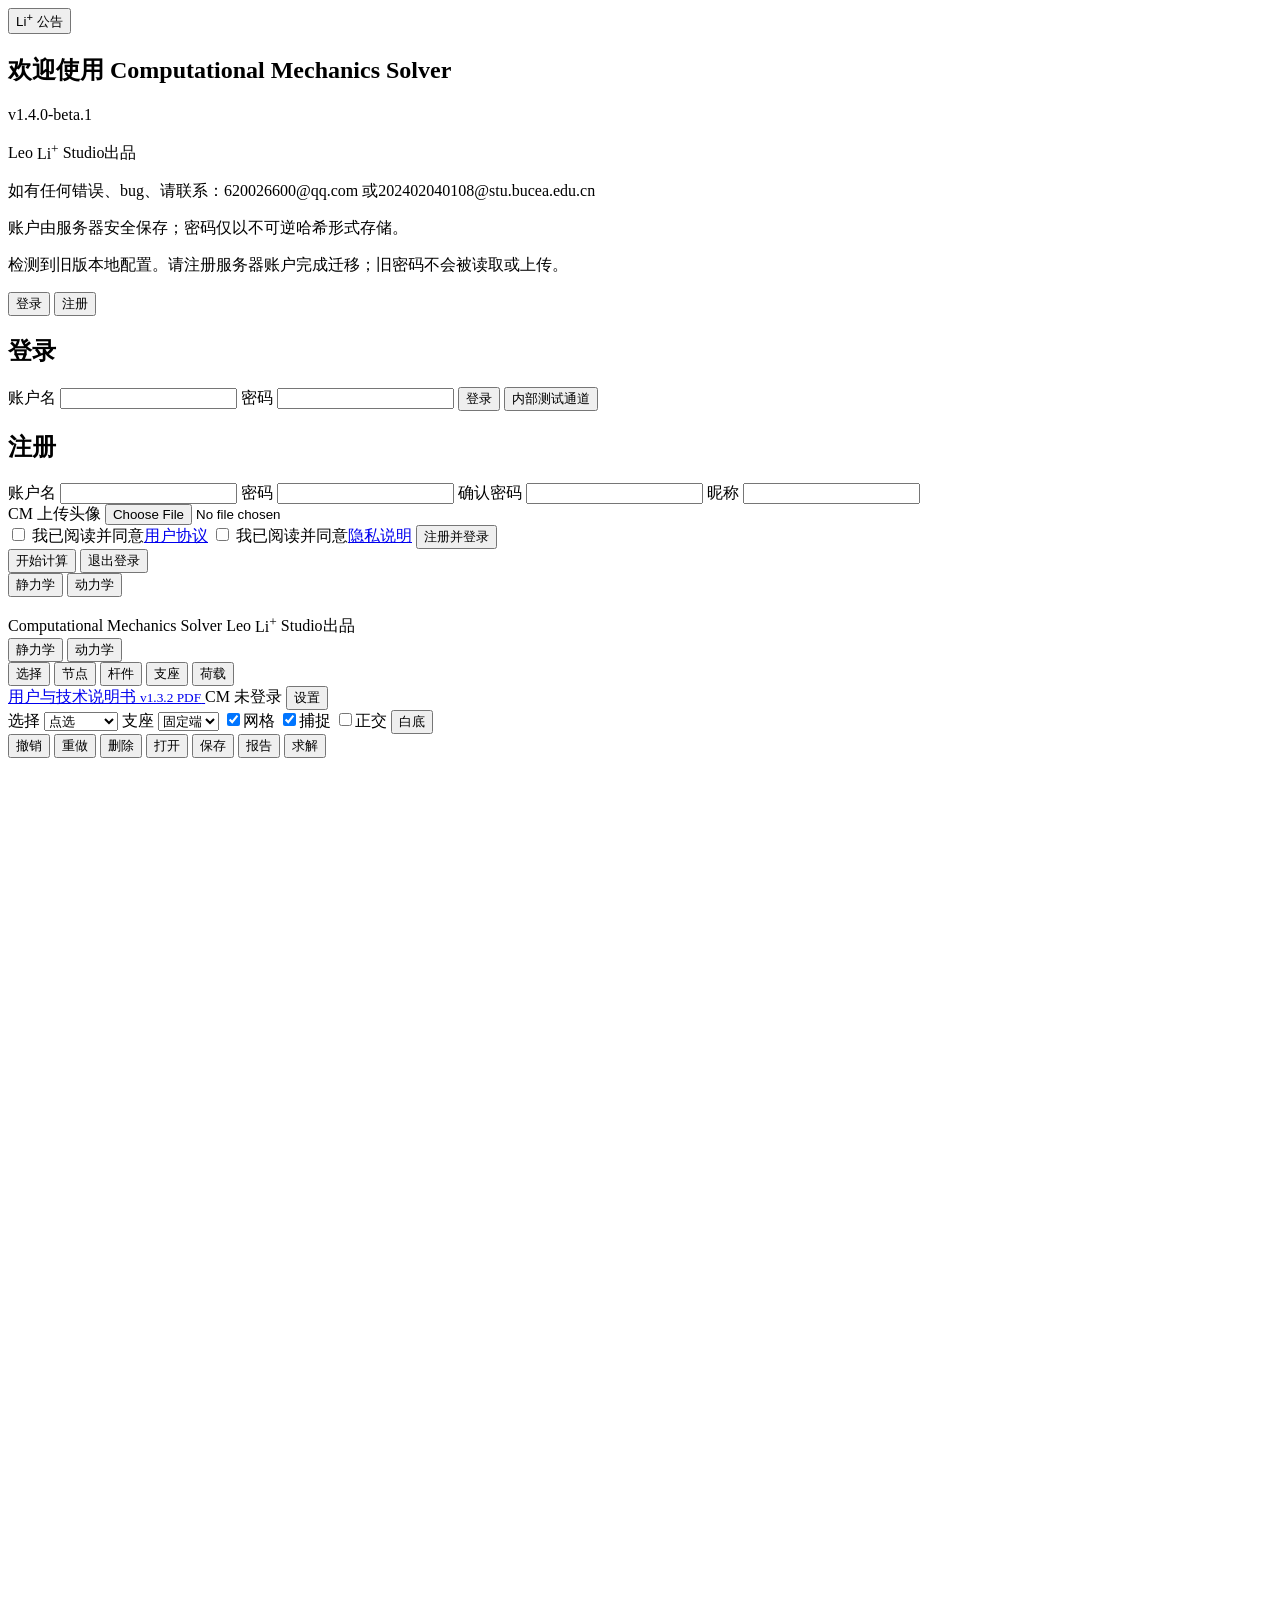
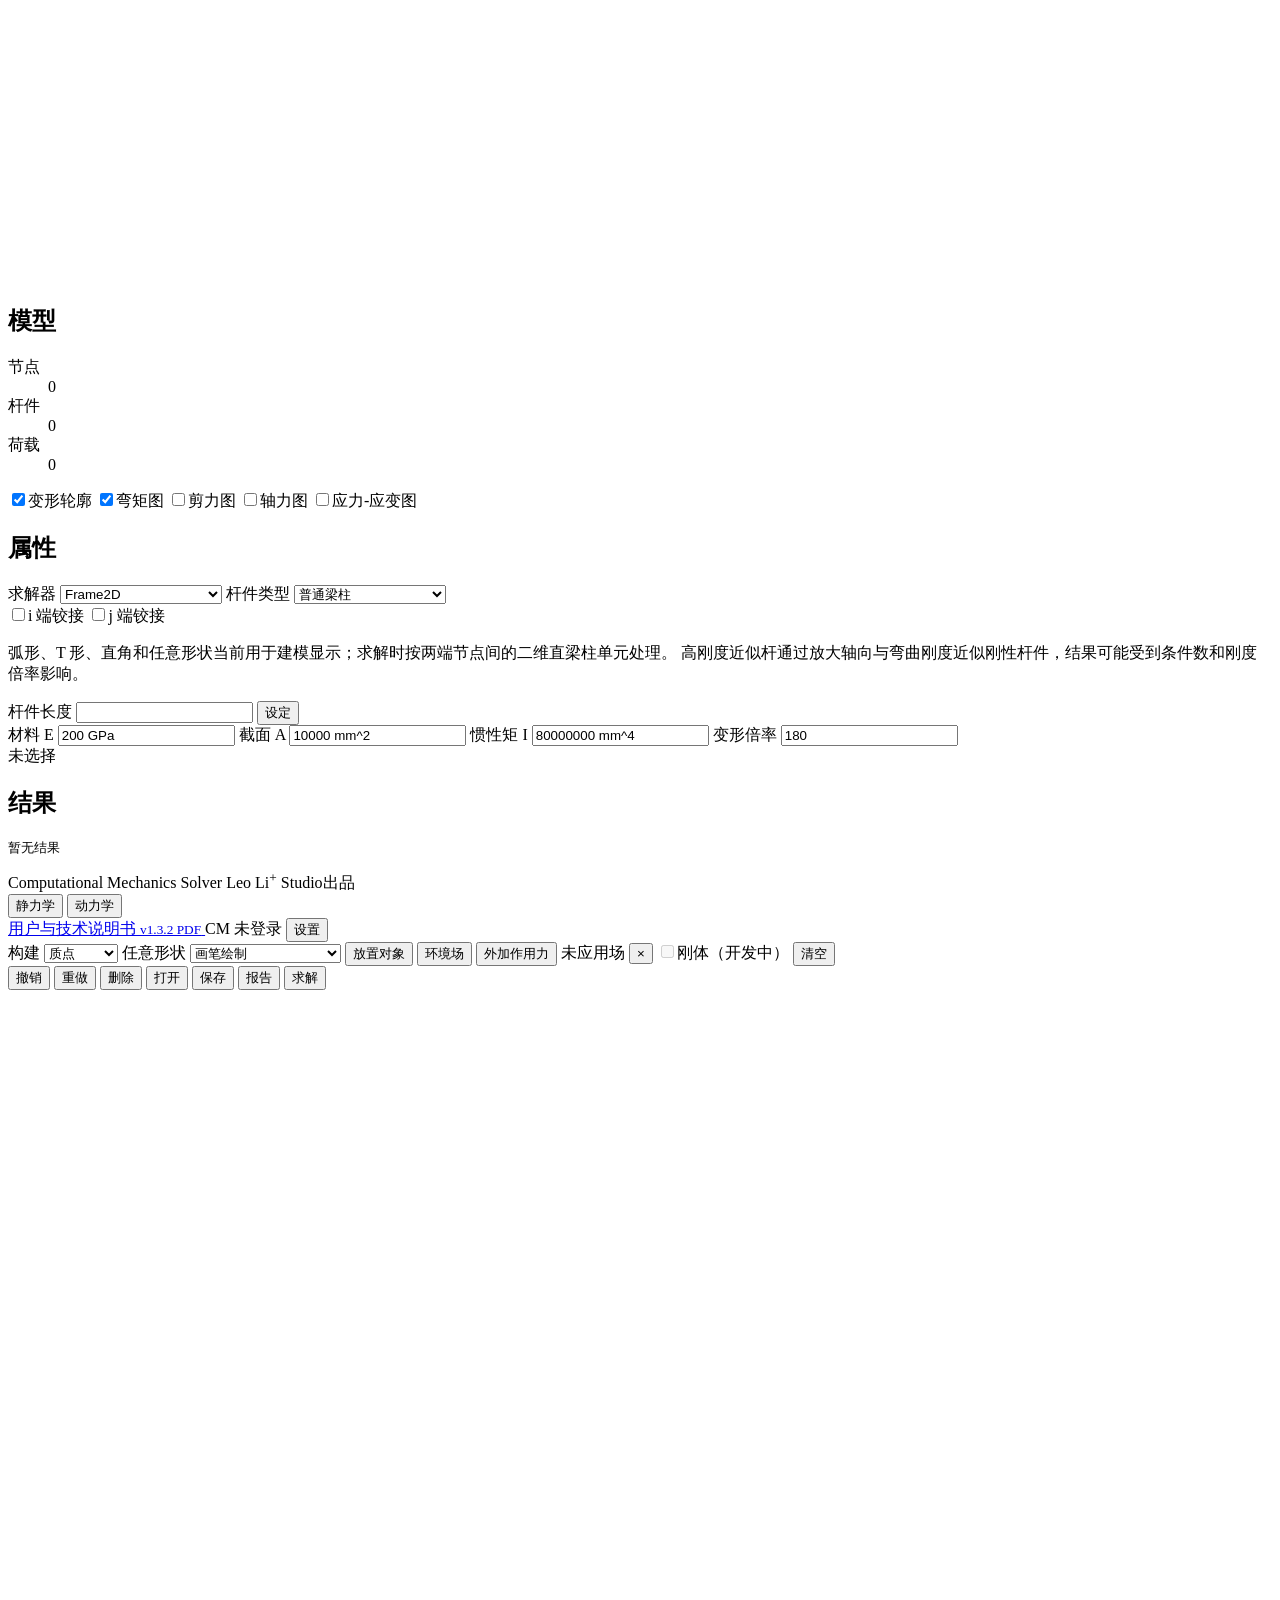
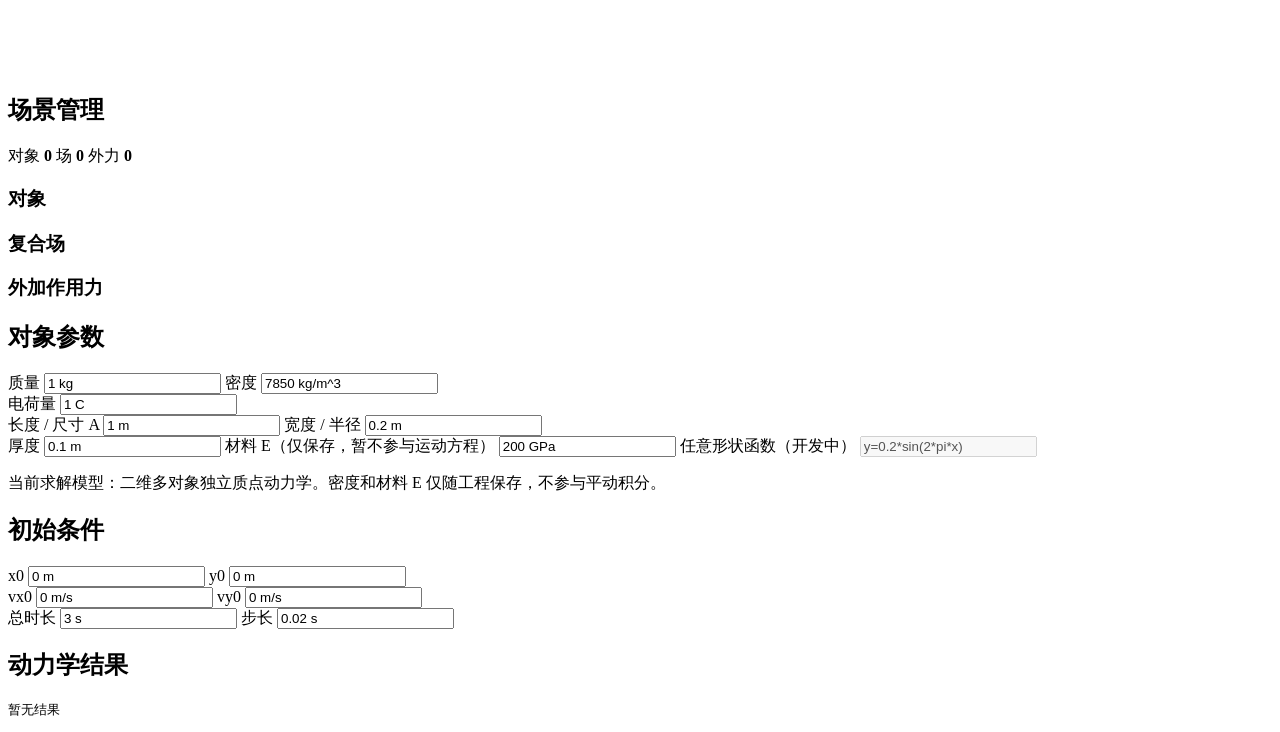
==== commit c7c0e496: "feat: add cloud accounts and refine dark visual system" ====
--- a/web/index.html
+++ b/web/index.html
@@ -7,7 +7,7 @@
     <link rel="icon" href="/static/brand-avatar.png" type="image/png">
     <link rel="stylesheet" href="/static/app.css">
   </head>
-  <body>
+  <body class="dark-theme">
     <section id="welcomeScreen" class="welcome-screen">
       <button
         id="announcementButton"
@@ -30,46 +30,70 @@
           <span>欢迎使用</span>
           <span>Computational Mechanics Solver</span>
         </h1>
-        <p id="releaseVersion" class="welcome-version rainbow-animated">v1.3.2</p>
-        <p class="welcome-subtitle studio-credit"><span class="li-ion">Li<sup>+</sup></span>工作室出品</p>
+        <p id="releaseVersion" class="welcome-version rainbow-animated">v1.4.0-beta.1</p>
+        <p class="welcome-subtitle studio-credit">Leo <span class="li-ion">Li<sup>+</sup></span> Studio出品</p>
         <p class="welcome-contact">
           如有任何错误、bug、请联系：620026600@qq.com 或202402040108@stu.bucea.edu.cn
         </p>
-        <p class="local-profile-note">用户配置仅保存在当前浏览器，不是云端账户；更换设备或清理浏览器数据后不会同步。</p>
+        <p class="local-profile-note">账户由服务器安全保存；密码仅以不可逆哈希形式存储。</p>
+        <p id="legacyProfileNotice" class="migration-notice hidden">
+          检测到旧版本地配置。请注册服务器账户完成迁移；旧密码不会被读取或上传。
+        </p>
 
         <div id="authChoicePanel" class="auth-choice-panel">
-          <button id="showLoginButton" class="auth-choice-button">使用本地配置</button>
-          <button id="showRegisterButton" class="auth-choice-button">创建本地配置</button>
+          <button id="showLoginButton" class="auth-choice-button" type="button">登录</button>
+          <button id="showRegisterButton" class="auth-choice-button" type="button">注册</button>
         </div>
 
         <div id="authPanel" class="auth-panel hidden">
           <section id="loginCard" class="auth-card hidden">
-            <h2>使用本地配置</h2>
+            <h2>登录</h2>
             <label class="auth-field">
               <span>账户名</span>
-              <input id="loginUsername" autocomplete="username">
-            </label>
-            <button id="loginSubmit" class="auth-action">进入</button>
+              <input id="loginUsername" autocomplete="username" maxlength="32" required>
+            </label>
+            <label class="auth-field">
+              <span>密码</span>
+              <input id="loginPassword" type="password" autocomplete="current-password" maxlength="128" required>
+            </label>
+            <button id="loginSubmit" class="auth-action" type="button">登录</button>
+            <button id="internalLoginEntry" class="auth-secondary" type="button">内部测试通道</button>
           </section>
 
           <section id="registerCard" class="auth-card hidden">
-            <h2>创建本地配置</h2>
+            <h2>注册</h2>
             <label class="auth-field">
               <span>账户名</span>
-              <input id="registerUsername" autocomplete="username">
+              <input id="registerUsername" autocomplete="username" maxlength="32" required>
+            </label>
+            <label class="auth-field">
+              <span>密码</span>
+              <input id="registerPassword" type="password" autocomplete="new-password" minlength="10" maxlength="128" required>
+            </label>
+            <label class="auth-field">
+              <span>确认密码</span>
+              <input id="registerPasswordConfirm" type="password" autocomplete="new-password" minlength="10" maxlength="128" required>
             </label>
             <label class="auth-field">
               <span>昵称</span>
-              <input id="registerNickname">
+              <input id="registerNickname" autocomplete="nickname" maxlength="40" required>
             </label>
             <div class="avatar-upload-row">
               <span id="registerAvatarPreview" class="default-avatar">CM</span>
               <label class="avatar-upload">
                 <span>上传头像</span>
-                <input id="registerAvatar" type="file" accept="image/*">
+                <input id="registerAvatar" type="file" accept="image/png,image/jpeg,image/webp">
               </label>
             </div>
-            <button id="registerSubmit" class="auth-action">创建并进入</button>
+            <label class="auth-agreement">
+              <input id="acceptTerms" type="checkbox">
+              <span>我已阅读并同意<a href="/static/terms.html" target="_blank" rel="noopener">用户协议</a></span>
+            </label>
+            <label class="auth-agreement">
+              <input id="acceptPrivacy" type="checkbox">
+              <span>我已阅读并同意<a href="/static/privacy.html" target="_blank" rel="noopener">隐私说明</a></span>
+            </label>
+            <button id="registerSubmit" class="auth-action" type="button">注册并登录</button>
           </section>
         </div>
 
@@ -94,7 +118,7 @@
         <div class="brand">
           <span class="brand-copy">
             <span class="brand-title rainbow-title">Computational Mechanics Solver</span>
-            <span class="brand-subtitle studio-credit"><span class="li-ion">Li<sup>+</sup></span>工作室出品</span>
+            <span class="brand-subtitle studio-credit">Leo <span class="li-ion">Li<sup>+</sup></span> Studio出品</span>
           </span>
           <div class="module-switch static-module-switch" role="toolbar" aria-label="力学模块切换">
             <button id="staticActiveButton" class="active" type="button">静力学</button>
@@ -149,7 +173,7 @@
           <label class="inline-toggle"><input id="gridToggle" type="checkbox" checked>网格</label>
           <label class="inline-toggle"><input id="snapToggle" type="checkbox" checked>捕捉</label>
           <label class="inline-toggle"><input id="orthogonalToggle" type="checkbox">正交</label>
-          <button id="themeButton" title="切换黑白背景">黑底</button>
+          <button id="themeButton" title="切换黑白背景">白底</button>
         </div>
 
         <div class="action-strip">
@@ -259,7 +283,7 @@
         <div class="brand">
           <span class="brand-copy">
             <span class="brand-title rainbow-title">Computational Mechanics Solver</span>
-            <span class="brand-subtitle studio-credit"><span class="li-ion">Li<sup>+</sup></span>工作室出品</span>
+            <span class="brand-subtitle studio-credit">Leo <span class="li-ion">Li<sup>+</sup></span> Studio出品</span>
           </span>
         </div>
 
@@ -442,7 +466,7 @@
       <form method="dialog">
         <header class="modal-header">
           <div>
-            <p class="announcement-kicker">Li<sup>+</sup> Studio Release Notes</p>
+            <p class="announcement-kicker">Leo Li<sup>+</sup> Studio Release Notes</p>
             <h2 id="announcementTitle">Computational Mechanics Solver v1.3.2 更新公告</h2>
           </div>
           <button id="announcementCloseButton" value="close" class="icon-button" aria-label="关闭更新公告">×</button>
@@ -887,7 +911,7 @@
           <div class="field-row">
             <label class="wide-field">
               <span>新昵称</span>
-              <input id="settingsNickname">
+              <input id="settingsNickname" autocomplete="nickname" maxlength="40">
             </label>
             <button id="saveNicknameButton" type="button">保存</button>
           </div>
@@ -898,10 +922,28 @@
             <span id="settingsAvatarPreview" class="default-avatar settings-avatar-preview">CM</span>
             <label class="avatar-upload">
               <span>上传头像</span>
-              <input id="settingsAvatar" type="file" accept="image/*">
+              <input id="settingsAvatar" type="file" accept="image/png,image/jpeg,image/webp">
             </label>
           </div>
           <button id="saveAvatarButton" type="button">保存头像</button>
+        </div>
+        <div class="settings-section">
+          <h3>修改密码</h3>
+          <label class="wide-field">
+            <span>原密码</span>
+            <input id="settingsCurrentPassword" type="password" autocomplete="current-password" maxlength="128">
+          </label>
+          <div class="field-row">
+            <label class="wide-field">
+              <span>新密码</span>
+              <input id="settingsNewPassword" type="password" autocomplete="new-password" minlength="10" maxlength="128">
+            </label>
+            <label class="wide-field">
+              <span>确认新密码</span>
+              <input id="settingsNewPasswordConfirm" type="password" autocomplete="new-password" minlength="10" maxlength="128">
+            </label>
+          </div>
+          <button id="savePasswordButton" type="button">更新密码</button>
         </div>
         <p id="settingsMessage" class="settings-message" role="status"></p>
         <footer class="modal-actions">
@@ -950,6 +992,7 @@
     <script src="/static/dynamics-field-placement.js"></script>
     <script src="/static/dynamics-core.js"></script>
     <script src="/static/dynamics-report.js"></script>
+    <script src="/static/auth-client.js"></script>
     <script src="/static/app.js"></script>
   </body>
 </html>
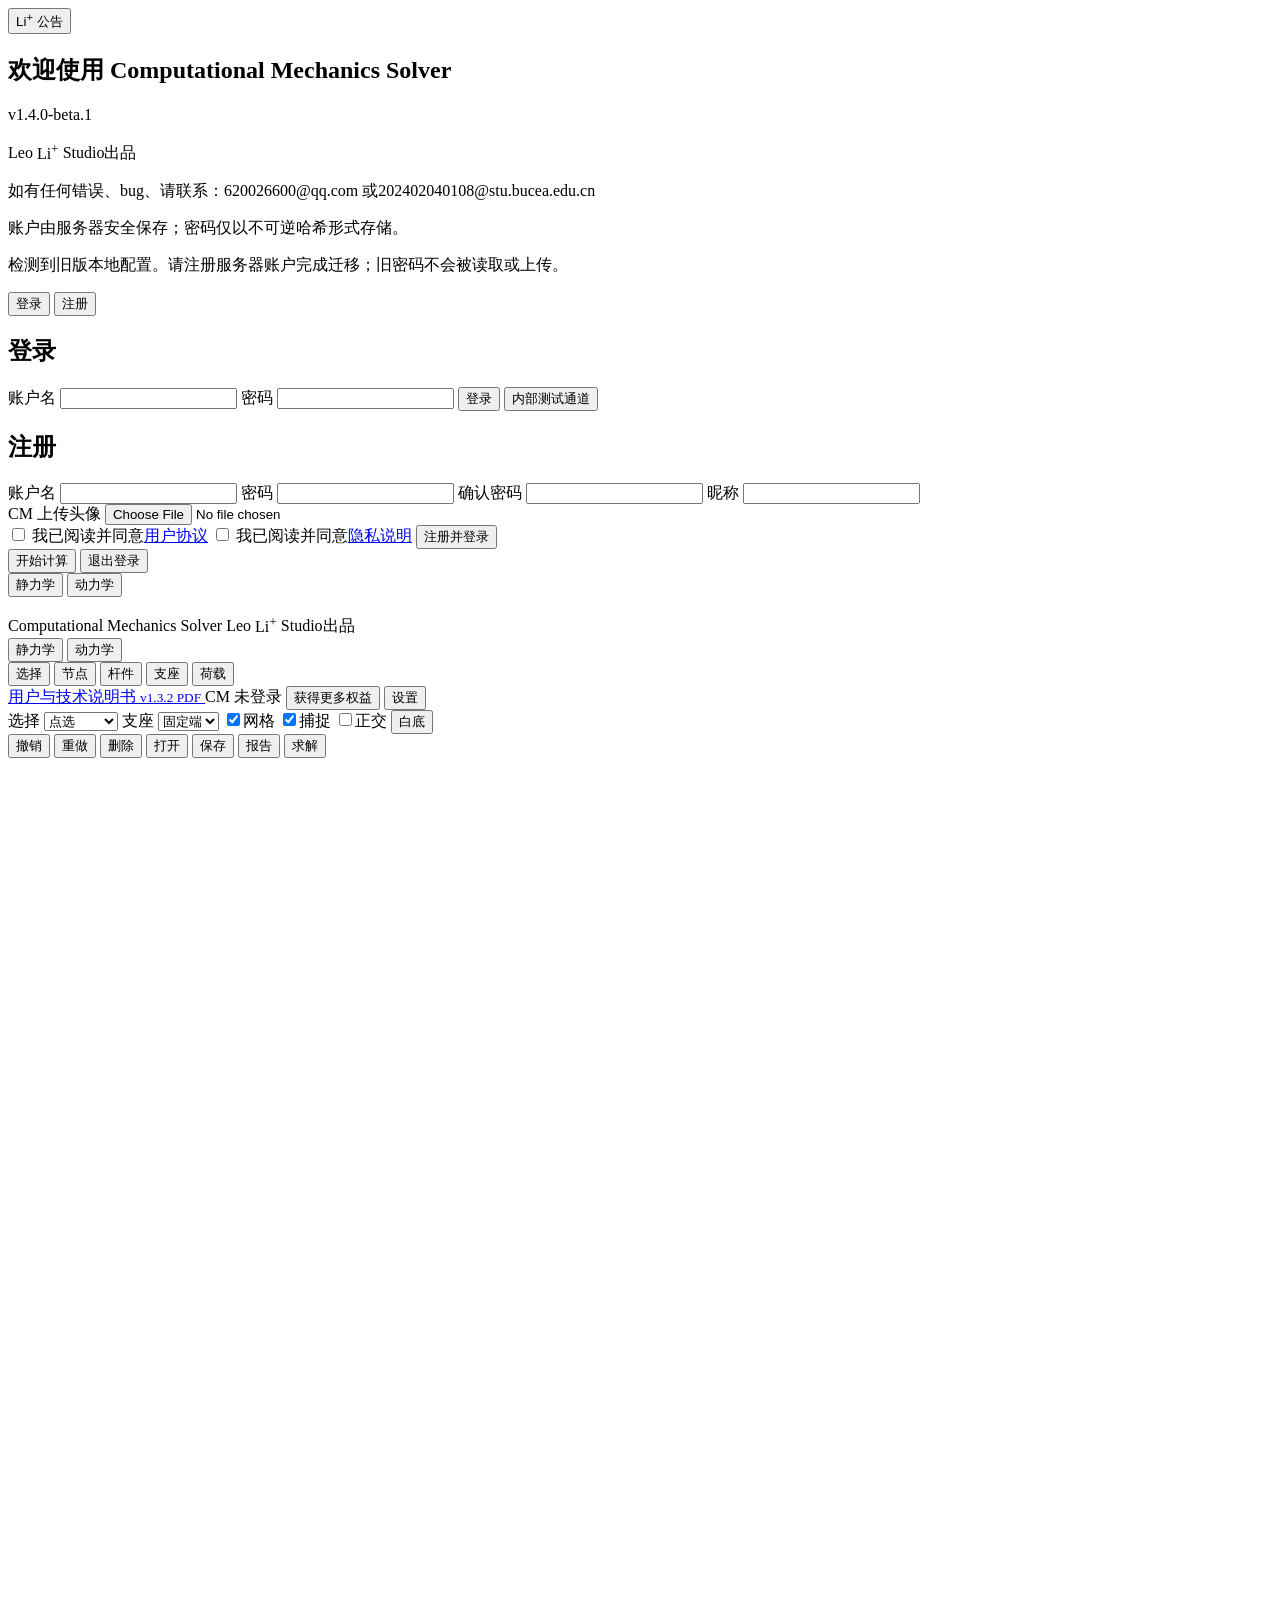
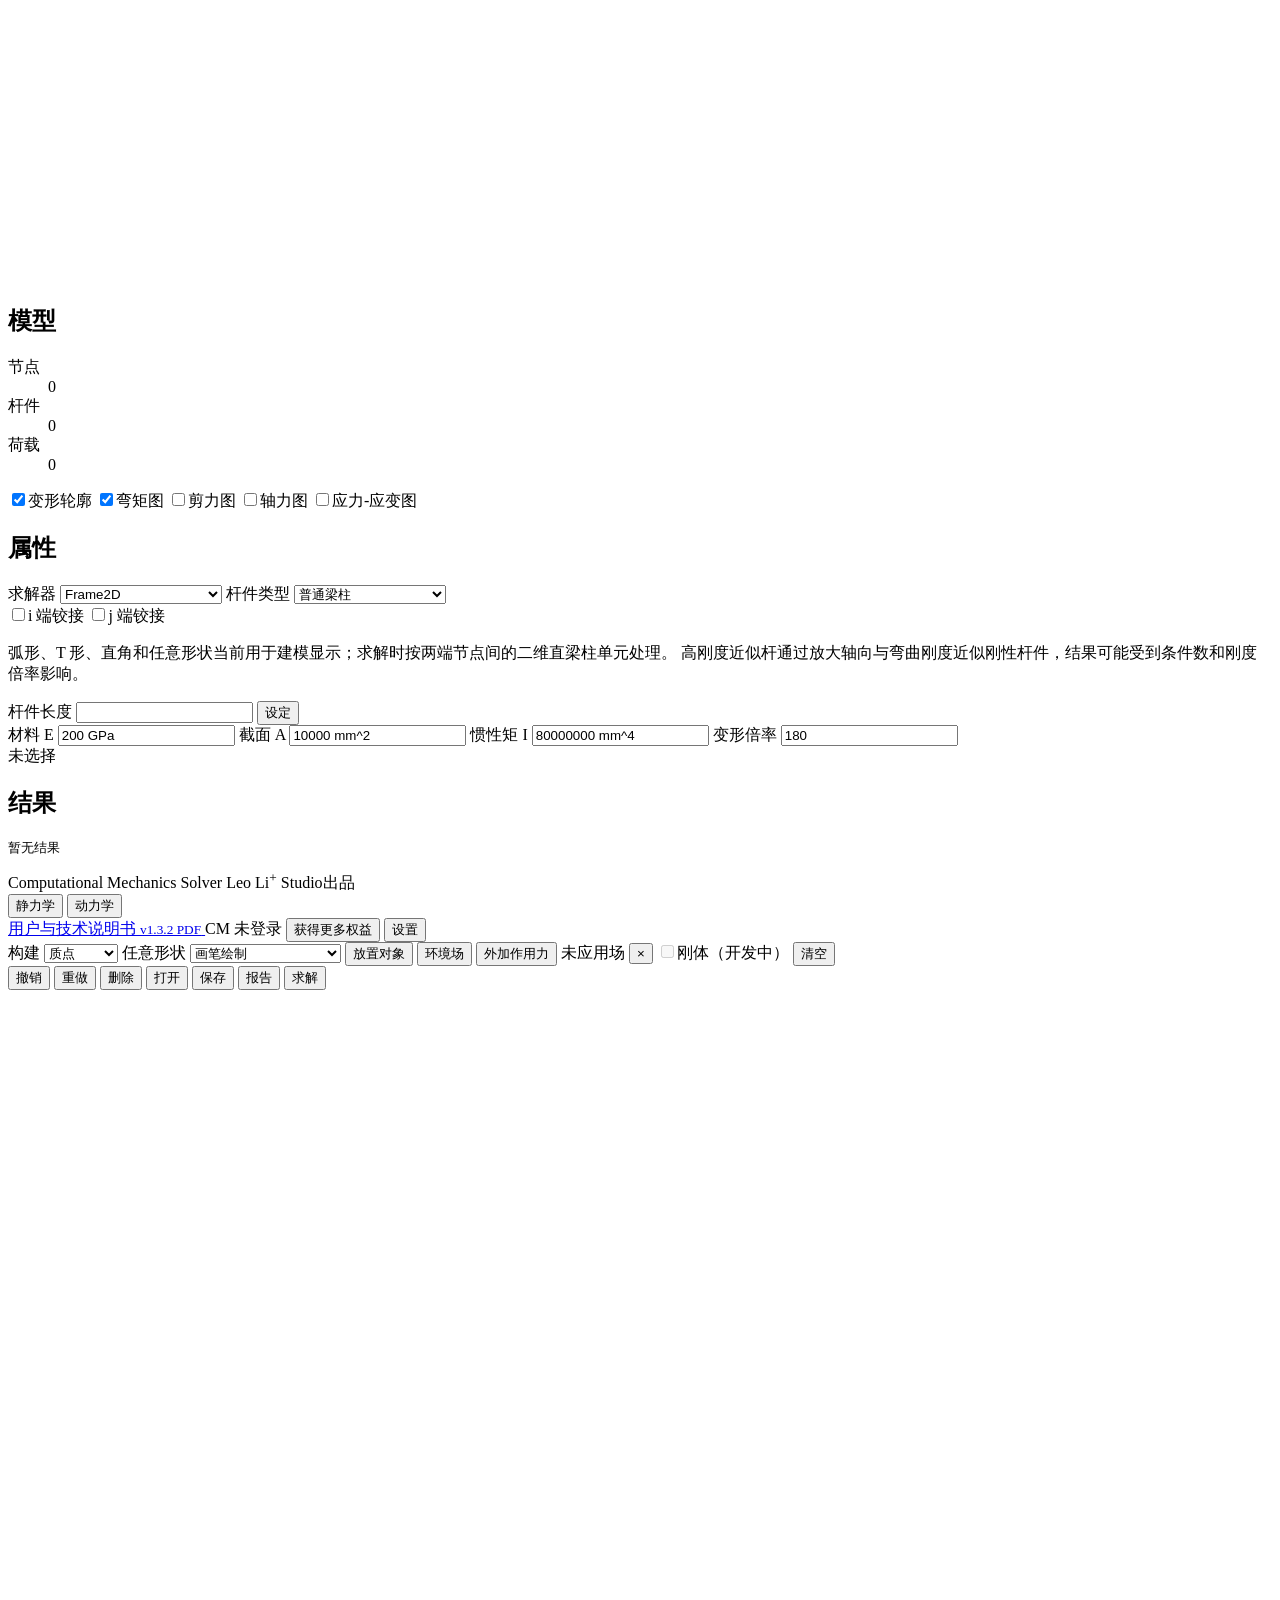
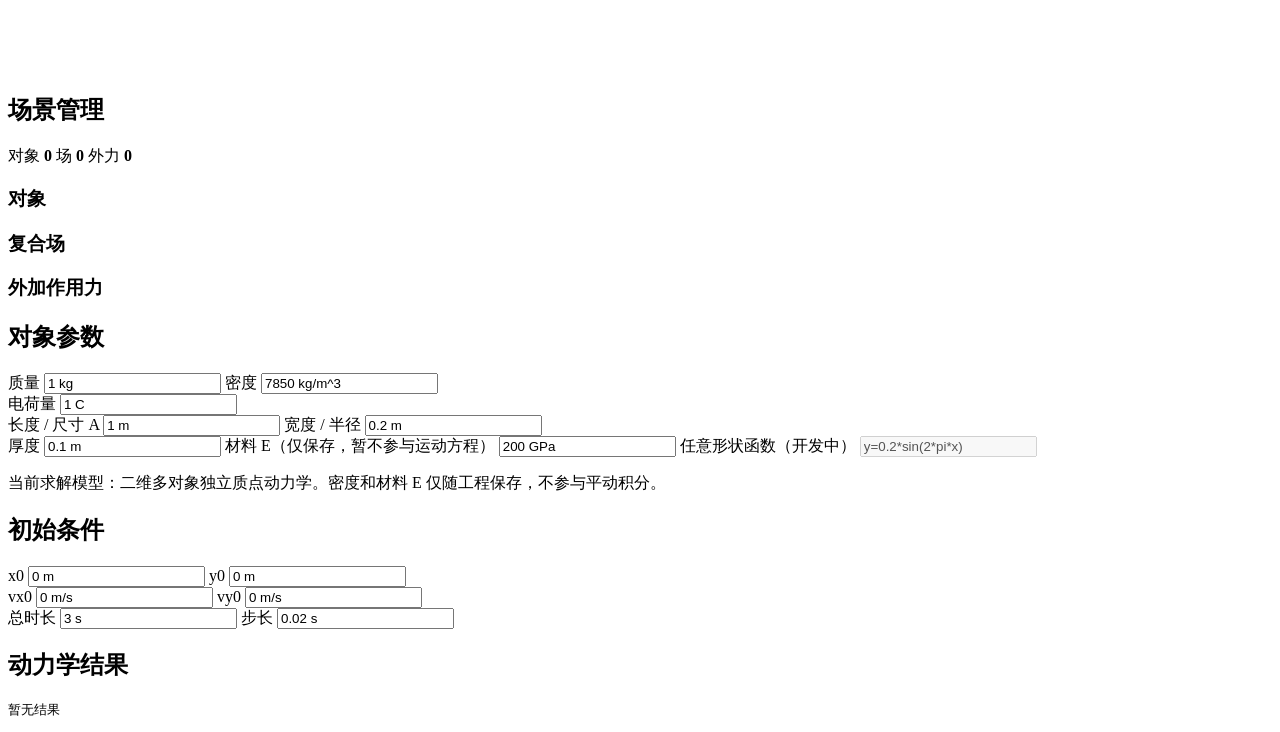
==== commit ce7e3d7e: "feat: add plus pro and internal tester entitlements" ====
--- a/web/index.html
+++ b/web/index.html
@@ -142,12 +142,20 @@
             aria-label="下载 Computational Mechanics Solver v1.3.2 用户与技术说明书"
             title="下载用户与技术说明书"
           >
-            <span class="manual-book-icon" aria-hidden="true"></span>
+            <span class="manual-cube-icon" aria-hidden="true">
+              <span class="cube-edge edge-1"></span><span class="cube-edge edge-2"></span>
+              <span class="cube-edge edge-3"></span><span class="cube-edge edge-4"></span>
+              <span class="cube-edge edge-5"></span><span class="cube-edge edge-6"></span>
+              <span class="cube-edge edge-7"></span><span class="cube-edge edge-8"></span>
+              <span class="cube-edge edge-9"></span>
+            </span>
             <span class="manual-download-title">用户与技术说明书</span>
             <small>v1.3.2 PDF</small>
           </a>
           <span id="mainUserAvatar" class="default-avatar main-avatar">CM</span>
           <span id="mainUserName" class="main-user-name">未登录</span>
+          <span id="mainUserTier" class="user-tier hidden"></span>
+          <button id="benefitsButton" class="benefits-button" type="button">获得更多权益</button>
           <button id="settingsButton" class="settings-button" title="设置">设置</button>
         </div>
 
@@ -300,12 +308,20 @@
             aria-label="下载 Computational Mechanics Solver v1.3.2 用户与技术说明书"
             title="下载用户与技术说明书"
           >
-            <span class="manual-book-icon" aria-hidden="true"></span>
+            <span class="manual-cube-icon" aria-hidden="true">
+              <span class="cube-edge edge-1"></span><span class="cube-edge edge-2"></span>
+              <span class="cube-edge edge-3"></span><span class="cube-edge edge-4"></span>
+              <span class="cube-edge edge-5"></span><span class="cube-edge edge-6"></span>
+              <span class="cube-edge edge-7"></span><span class="cube-edge edge-8"></span>
+              <span class="cube-edge edge-9"></span>
+            </span>
             <span class="manual-download-title">用户与技术说明书</span>
             <small>v1.3.2 PDF</small>
           </a>
           <span id="dynamicsUserAvatar" class="default-avatar main-avatar">CM</span>
           <span id="dynamicsUserName" class="main-user-name">未登录</span>
+          <span id="dynamicsUserTier" class="user-tier hidden"></span>
+          <button id="dynamicsBenefitsButton" class="benefits-button" type="button">获得更多权益</button>
           <button id="dynamicsSettingsButton" class="settings-button" title="设置">设置</button>
         </div>
 
@@ -953,6 +969,52 @@
       </form>
     </dialog>
 
+    <dialog id="entitlementsDialog" class="modal entitlements-modal" aria-labelledby="entitlementsTitle">
+      <form method="dialog">
+        <header class="modal-header">
+          <div>
+            <p class="modal-kicker">ACCOUNT &amp; ACCESS</p>
+            <h2 id="entitlementsTitle">账户与权益</h2>
+          </div>
+          <button value="cancel" class="icon-button" title="关闭权益面板">×</button>
+        </header>
+        <div class="entitlements-content">
+          <section class="entitlement-current">
+            <span>当前身份</span>
+            <strong id="entitlementCurrentLabel">正在读取……</strong>
+            <p id="entitlementExpiry" class="entitlement-muted"></p>
+          </section>
+          <section>
+            <h3>套餐权益</h3>
+            <div id="entitlementPlanList" class="entitlement-plan-list" aria-live="polite"></div>
+          </section>
+          <section id="internalAccessSection" class="entitlement-action-section">
+            <h3>Internal Tester</h3>
+            <p>内部测试身份不包含管理员权限。凭据只提交到服务器，本页不会保存。</p>
+            <div class="entitlement-action-row">
+              <label class="wide-field">
+                <span>内部测试凭据</span>
+                <input id="internalInviteCode" type="password" autocomplete="off" maxlength="256">
+              </label>
+              <button id="redeemInternalButton" type="button">验证并启用</button>
+            </div>
+          </section>
+          <section class="entitlement-action-section">
+            <h3>PINN 求解器</h3>
+            <p>仍在开发与验证中。加入等待名单不会开启 PINN 求解能力。</p>
+            <div class="entitlement-action-row">
+              <span id="pinnWaitlistStatus" class="entitlement-muted">尚未加入等待名单</span>
+              <button id="joinPinnWaitlistButton" type="button">加入等待名单</button>
+            </div>
+          </section>
+        </div>
+        <p id="entitlementsMessage" class="settings-message" role="status"></p>
+        <footer class="modal-actions">
+          <button value="cancel" class="primary">完成</button>
+        </footer>
+      </form>
+    </dialog>
+
     <dialog id="solveDialog" class="modal solve-modal">
       <form method="dialog">
         <header class="modal-header">
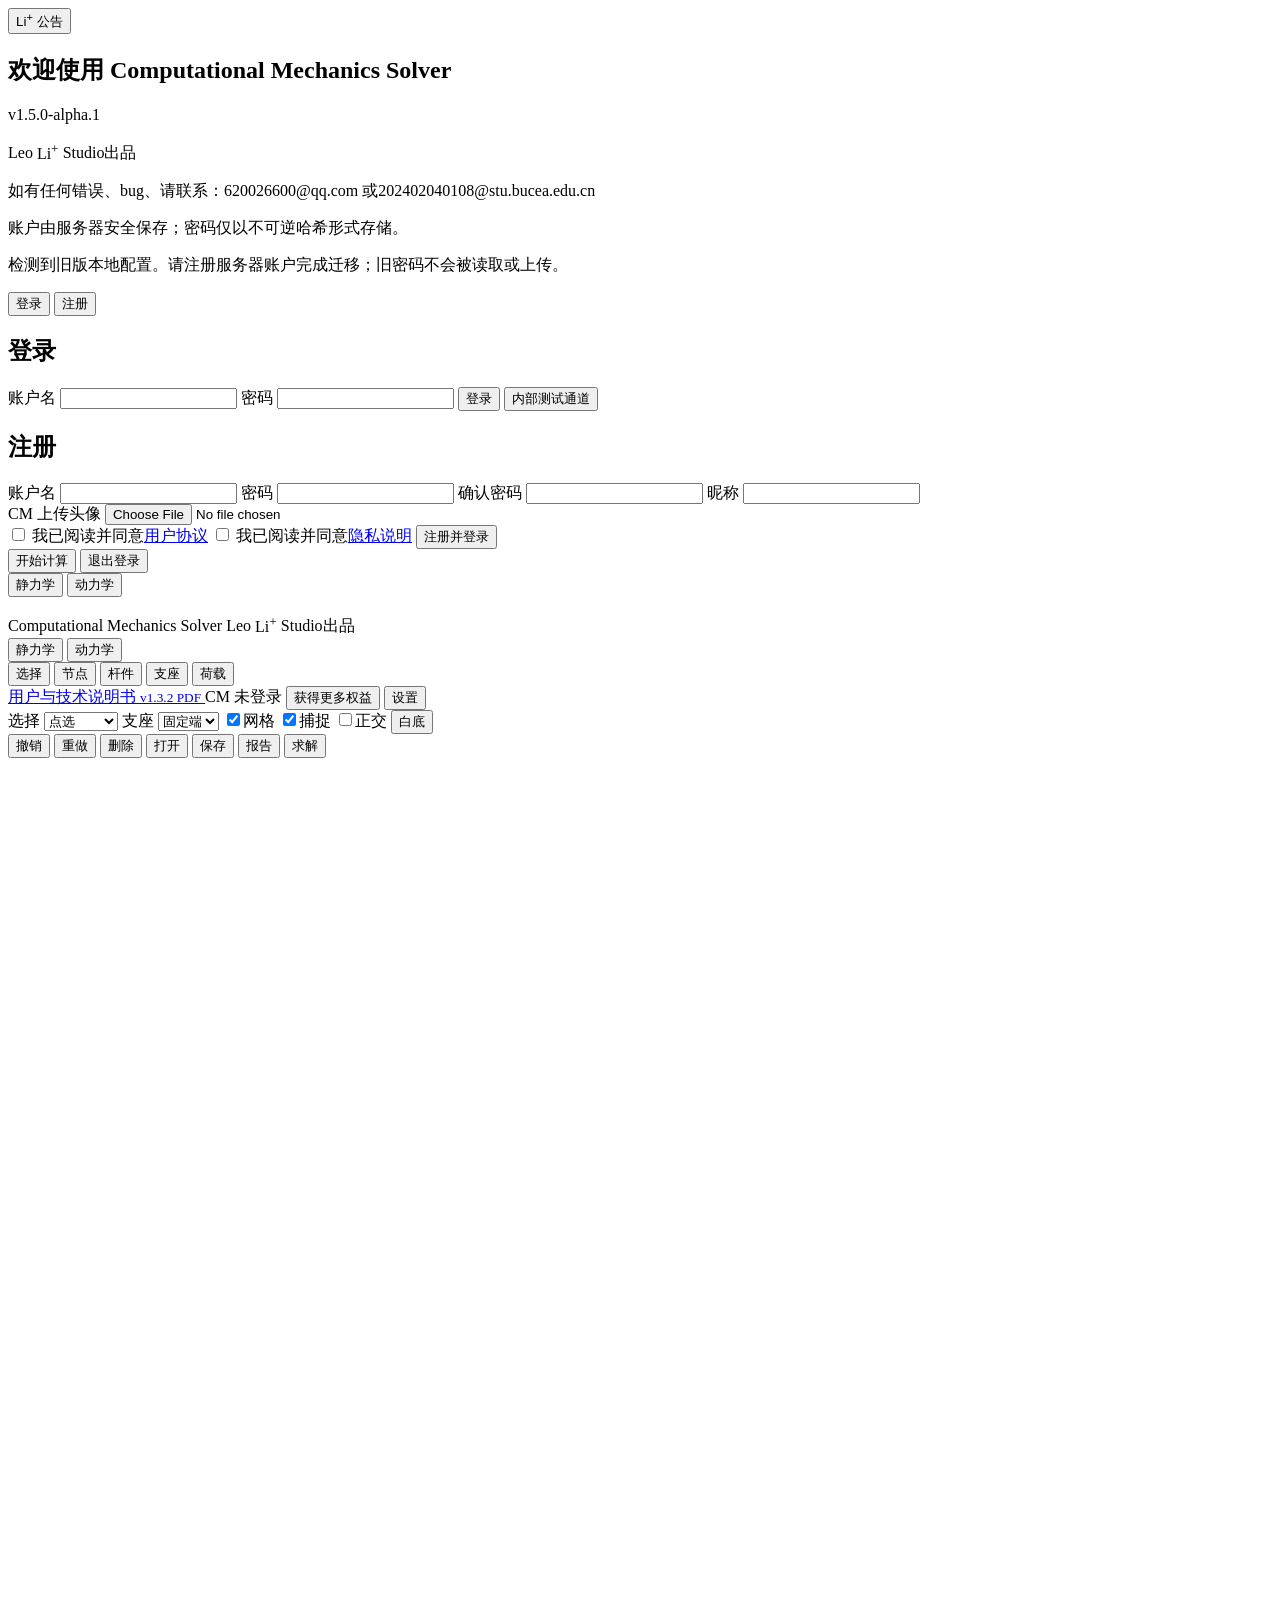
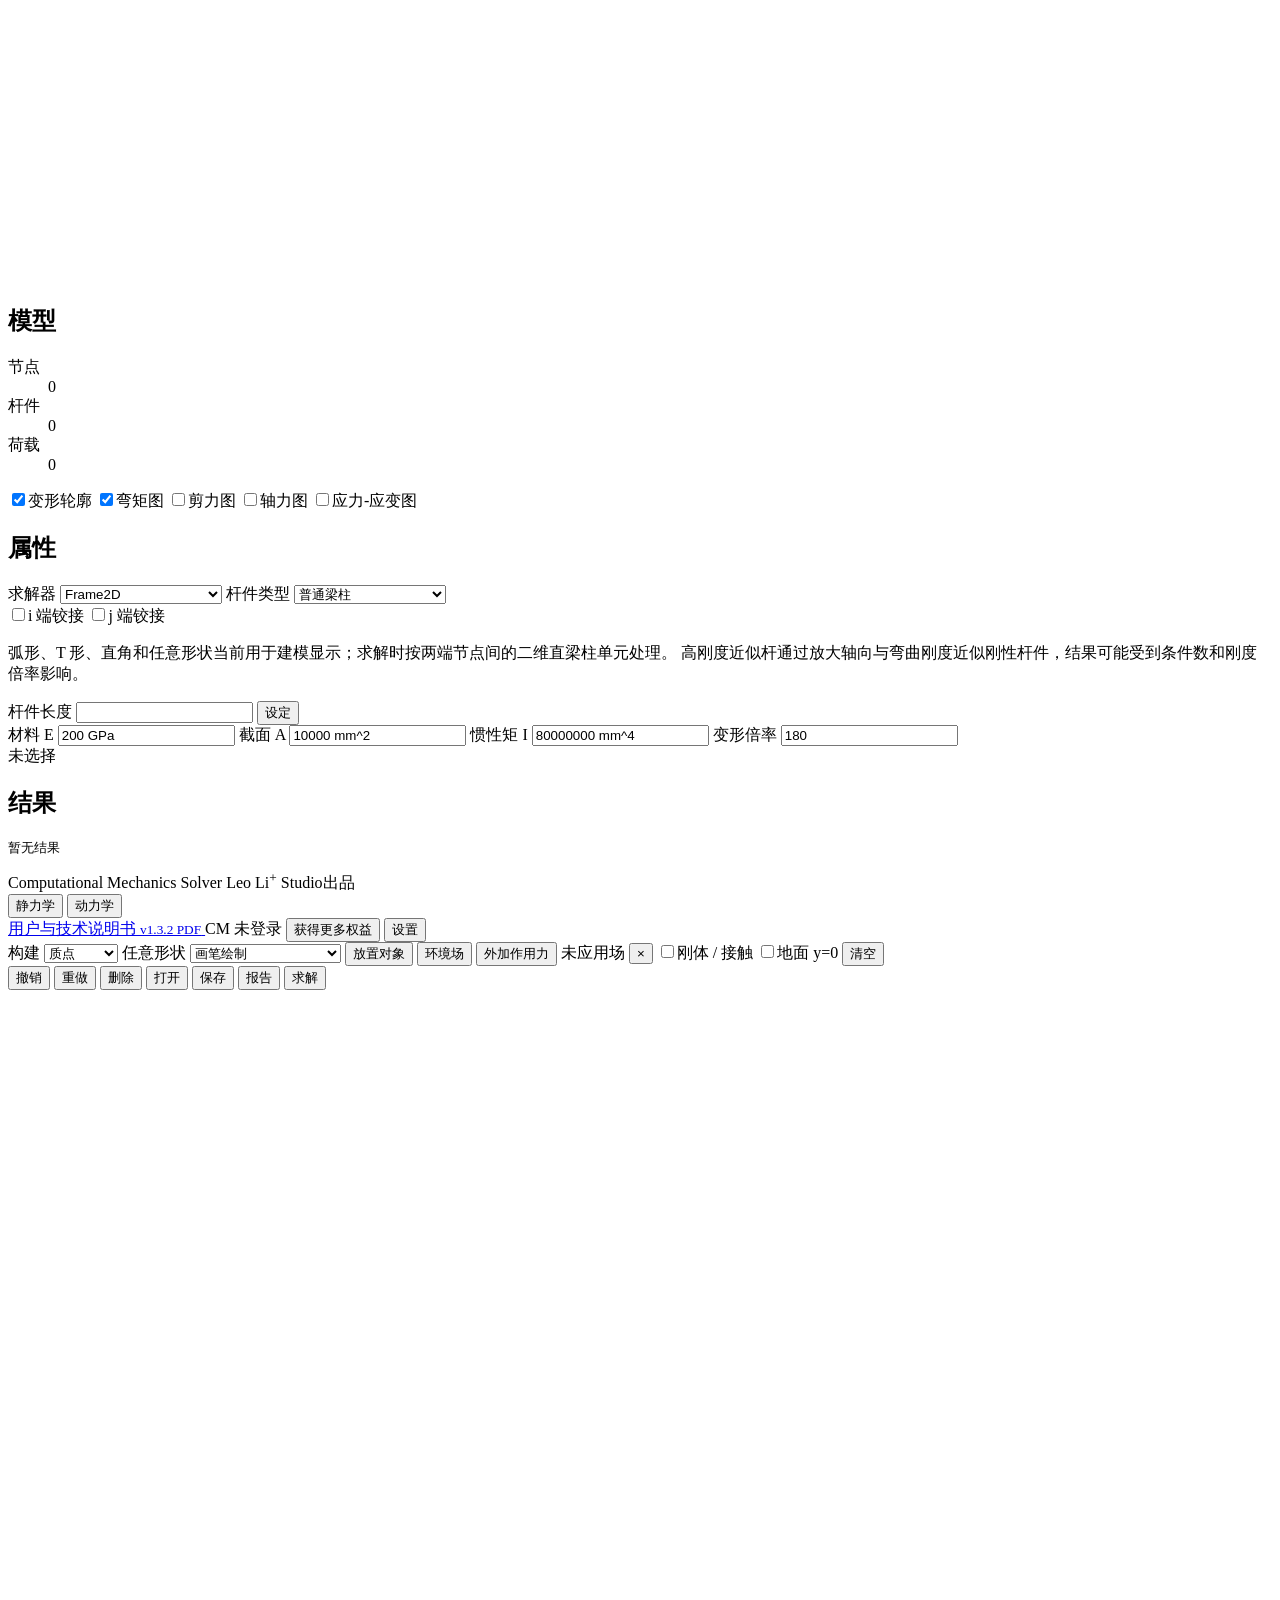
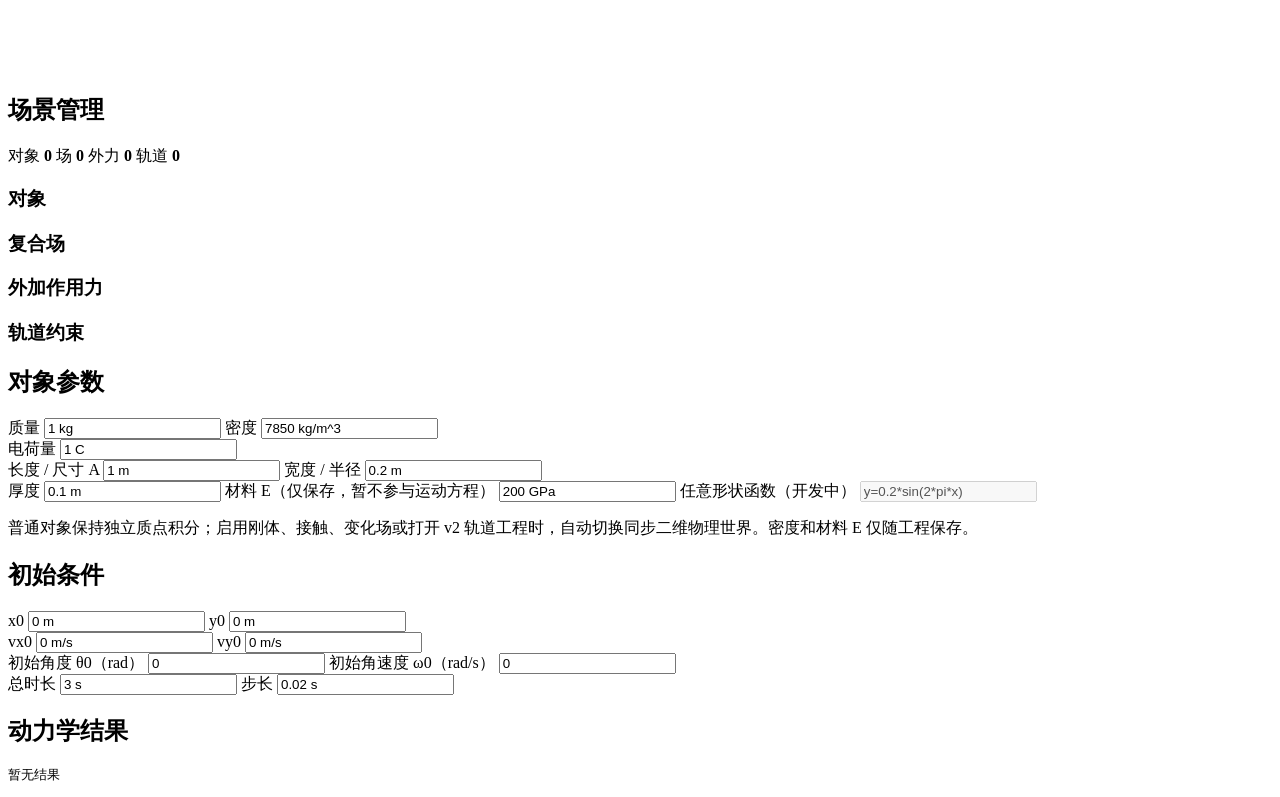
==== commit 8012e6c6: "feat: integrate v1.5 dynamics physics world" ====
--- a/web/index.html
+++ b/web/index.html
@@ -30,7 +30,7 @@
           <span>欢迎使用</span>
           <span>Computational Mechanics Solver</span>
         </h1>
-        <p id="releaseVersion" class="welcome-version rainbow-animated">v1.4.0-beta.1</p>
+        <p id="releaseVersion" class="welcome-version rainbow-animated">v1.5.0-alpha.1</p>
         <p class="welcome-subtitle studio-credit">Leo <span class="li-ion">Li<sup>+</sup></span> Studio出品</p>
         <p class="welcome-contact">
           如有任何错误、bug、请联系：620026600@qq.com 或202402040108@stu.bucea.edu.cn
@@ -355,8 +355,11 @@
             title="取消场放置"
             aria-label="取消场放置"
           >×</button>
-          <label class="inline-toggle" title="二维刚体转动方程尚未接入">
-            <input id="dynamicsRigidToggle" type="checkbox" disabled>刚体（开发中）
+          <label class="inline-toggle" title="启用平动与转动状态；圆和带半径质点同时参与接触求解">
+            <input id="dynamicsRigidToggle" type="checkbox">刚体 / 接触
+          </label>
+          <label class="inline-toggle" title="在世界坐标 y=0 处添加带摩擦的水平地面">
+            <input id="dynamicsGroundToggle" type="checkbox">地面 y=0
           </label>
           <button id="dynamicsClearButton" type="button">清空</button>
         </div>
@@ -386,6 +389,7 @@
               <span>对象 <strong id="dynamicsObjectCount">0</strong></span>
               <span>场 <strong id="dynamicsFieldCount">0</strong></span>
               <span>外力 <strong id="dynamicsForceCount">0</strong></span>
+              <span>轨道 <strong id="dynamicsTrackCount">0</strong></span>
             </div>
             <h3>对象</h3>
             <div id="dynamicsObjectList" class="dynamics-scene-list"></div>
@@ -393,6 +397,8 @@
             <div id="dynamicsFieldList" class="dynamics-scene-list"></div>
             <h3>外加作用力</h3>
             <div id="dynamicsForceList" class="dynamics-scene-list"></div>
+            <h3>轨道约束</h3>
+            <div id="dynamicsTrackList" class="dynamics-scene-list"></div>
           </section>
 
           <section class="panel">
@@ -433,7 +439,7 @@
               <span>任意形状函数（开发中）</span>
               <input id="dynamicsShapeEquation" value="y=0.2*sin(2*pi*x)" disabled>
             </label>
-            <p class="capability-note">当前求解模型：二维多对象独立质点动力学。密度和材料 E 仅随工程保存，不参与平动积分。</p>
+            <p class="capability-note">普通对象保持独立质点积分；启用刚体、接触、变化场或打开 v2 轨道工程时，自动切换同步二维物理世界。密度和材料 E 仅随工程保存。</p>
           </section>
 
           <section class="panel">
@@ -456,6 +462,16 @@
               <label class="wide-field">
                 <span>vy0</span>
                 <input id="dynamicsVy0" value="0 m/s">
+              </label>
+            </div>
+            <div class="field-row two">
+              <label class="wide-field">
+                <span>初始角度 θ0（rad）</span>
+                <input id="dynamicsTheta0" type="number" value="0" step="0.01">
+              </label>
+              <label class="wide-field">
+                <span>初始角速度 ω0（rad/s）</span>
+                <input id="dynamicsOmega0" type="number" value="0" step="0.01">
               </label>
             </div>
             <div class="field-row two">
@@ -529,7 +545,7 @@
           <h2>选择动力学求解内容</h2>
           <button value="cancel" class="icon-button" title="关闭">×</button>
         </header>
-        <p class="modal-copy">当前按二维多对象独立质点模型求解，各对象之间暂不发生碰撞、约束或相互作用。</p>
+        <p class="modal-copy">求解器按工程模型自动选择独立质点或同步刚体世界，并支持圆形接触、摩擦、轨道约束、滚动和安全变化场。</p>
         <div class="solve-grid dynamics-option-grid">
           <label><input name="dynamicsOption" type="checkbox" value="kinetic" checked>动能</label>
           <label><input name="dynamicsOption" type="checkbox" value="potential" checked>势能</label>
@@ -539,10 +555,10 @@
           <label><input name="dynamicsOption" type="checkbox" value="lorentz_force">洛伦兹力</label>
           <label><input name="dynamicsOption" type="checkbox" value="velocity" checked>速度</label>
           <label><input name="dynamicsOption" type="checkbox" value="acceleration" checked>加速度</label>
-          <label title="刚体转动方程尚未接入"><input name="dynamicsOption" type="checkbox" value="angular_velocity" disabled>角速度（开发中）</label>
-          <label title="刚体转动方程尚未接入"><input name="dynamicsOption" type="checkbox" value="angular_acceleration" disabled>角加速度（开发中）</label>
-          <label title="外力作用点和刚体转动方程尚未接入"><input name="dynamicsOption" type="checkbox" value="torque" disabled>力矩（开发中）</label>
-          <label><input name="dynamicsOption" type="checkbox" value="inertia">几何质心转动惯量估算</label>
+          <label><input name="dynamicsOption" type="checkbox" value="angular_velocity">角速度</label>
+          <label><input name="dynamicsOption" type="checkbox" value="angular_acceleration">角加速度</label>
+          <label><input name="dynamicsOption" type="checkbox" value="torque">力矩</label>
+          <label><input name="dynamicsOption" type="checkbox" value="inertia">质心转动惯量</label>
           <label><input name="dynamicsOption" type="checkbox" value="displacement" checked>位移</label>
           <label><input name="dynamicsOption" type="checkbox" value="trajectory">位移轨迹</label>
           <label><input name="dynamicsOption" type="checkbox" value="trajectory_equation">位移轨迹方程</label>
@@ -571,6 +587,27 @@
           </select>
         </label>
 
+        <label class="wide-field">
+          <span>变化模式</span>
+          <select id="dynamicsFieldMode">
+            <option value="constant">常量</option>
+            <option value="time">时间 t</option>
+            <option value="space">空间 x, y</option>
+            <option value="time-space">时间－空间 t, x, y, vx, vy</option>
+          </select>
+        </label>
+
+        <div id="dynamicsFieldExpressionFields" class="field-row two hidden">
+          <label class="wide-field">
+            <span id="dynamicsFieldExpressionXLabel">x 分量表达式</span>
+            <input id="dynamicsFieldExpressionX" value="0">
+          </label>
+          <label id="dynamicsFieldExpressionYField" class="wide-field">
+            <span>y 分量表达式</span>
+            <input id="dynamicsFieldExpressionY" value="-9.81">
+          </label>
+        </div>
+
         <div class="field-row two">
           <label class="wide-field">
             <span>场大小</span>
@@ -696,6 +733,24 @@
           <span>持续时间（0 表示至求解结束）</span>
           <input id="dynamicsForceDuration" value="0 s">
         </label>
+        <div class="field-row three">
+          <label class="wide-field">
+            <span>作用点</span>
+            <select id="dynamicsForcePointFrame">
+              <option value="center">质心</option>
+              <option value="local">物体局部坐标</option>
+              <option value="world">世界坐标</option>
+            </select>
+          </label>
+          <label class="wide-field">
+            <span>作用点 x（m）</span>
+            <input id="dynamicsForcePointX" type="number" value="0" step="0.01" disabled>
+          </label>
+          <label class="wide-field">
+            <span>作用点 y（m）</span>
+            <input id="dynamicsForcePointY" type="number" value="0" step="0.01" disabled>
+          </label>
+        </div>
         <p id="dynamicsForceMessage" class="modal-copy dynamics-field-message"></p>
         <footer class="modal-actions">
           <button type="submit" value="cancel">取消</button>
@@ -1052,7 +1107,15 @@
     <script src="/static/project-adapter.js"></script>
     <script src="/static/dynamics-field-geometry.js"></script>
     <script src="/static/dynamics-field-placement.js"></script>
+    <script src="/static/dynamics-expression.js"></script>
+    <script src="/static/dynamics-fields.js"></script>
+    <script src="/static/dynamics-rigid-body.js"></script>
+    <script src="/static/dynamics-contact.js"></script>
+    <script src="/static/dynamics-tracks.js"></script>
     <script src="/static/dynamics-core.js"></script>
+    <script src="/static/dynamics-world.js"></script>
+    <script src="/static/dynamics-controller.js"></script>
+    <script src="/static/dynamics-renderer.js"></script>
     <script src="/static/dynamics-report.js"></script>
     <script src="/static/auth-client.js"></script>
     <script src="/static/app.js"></script>
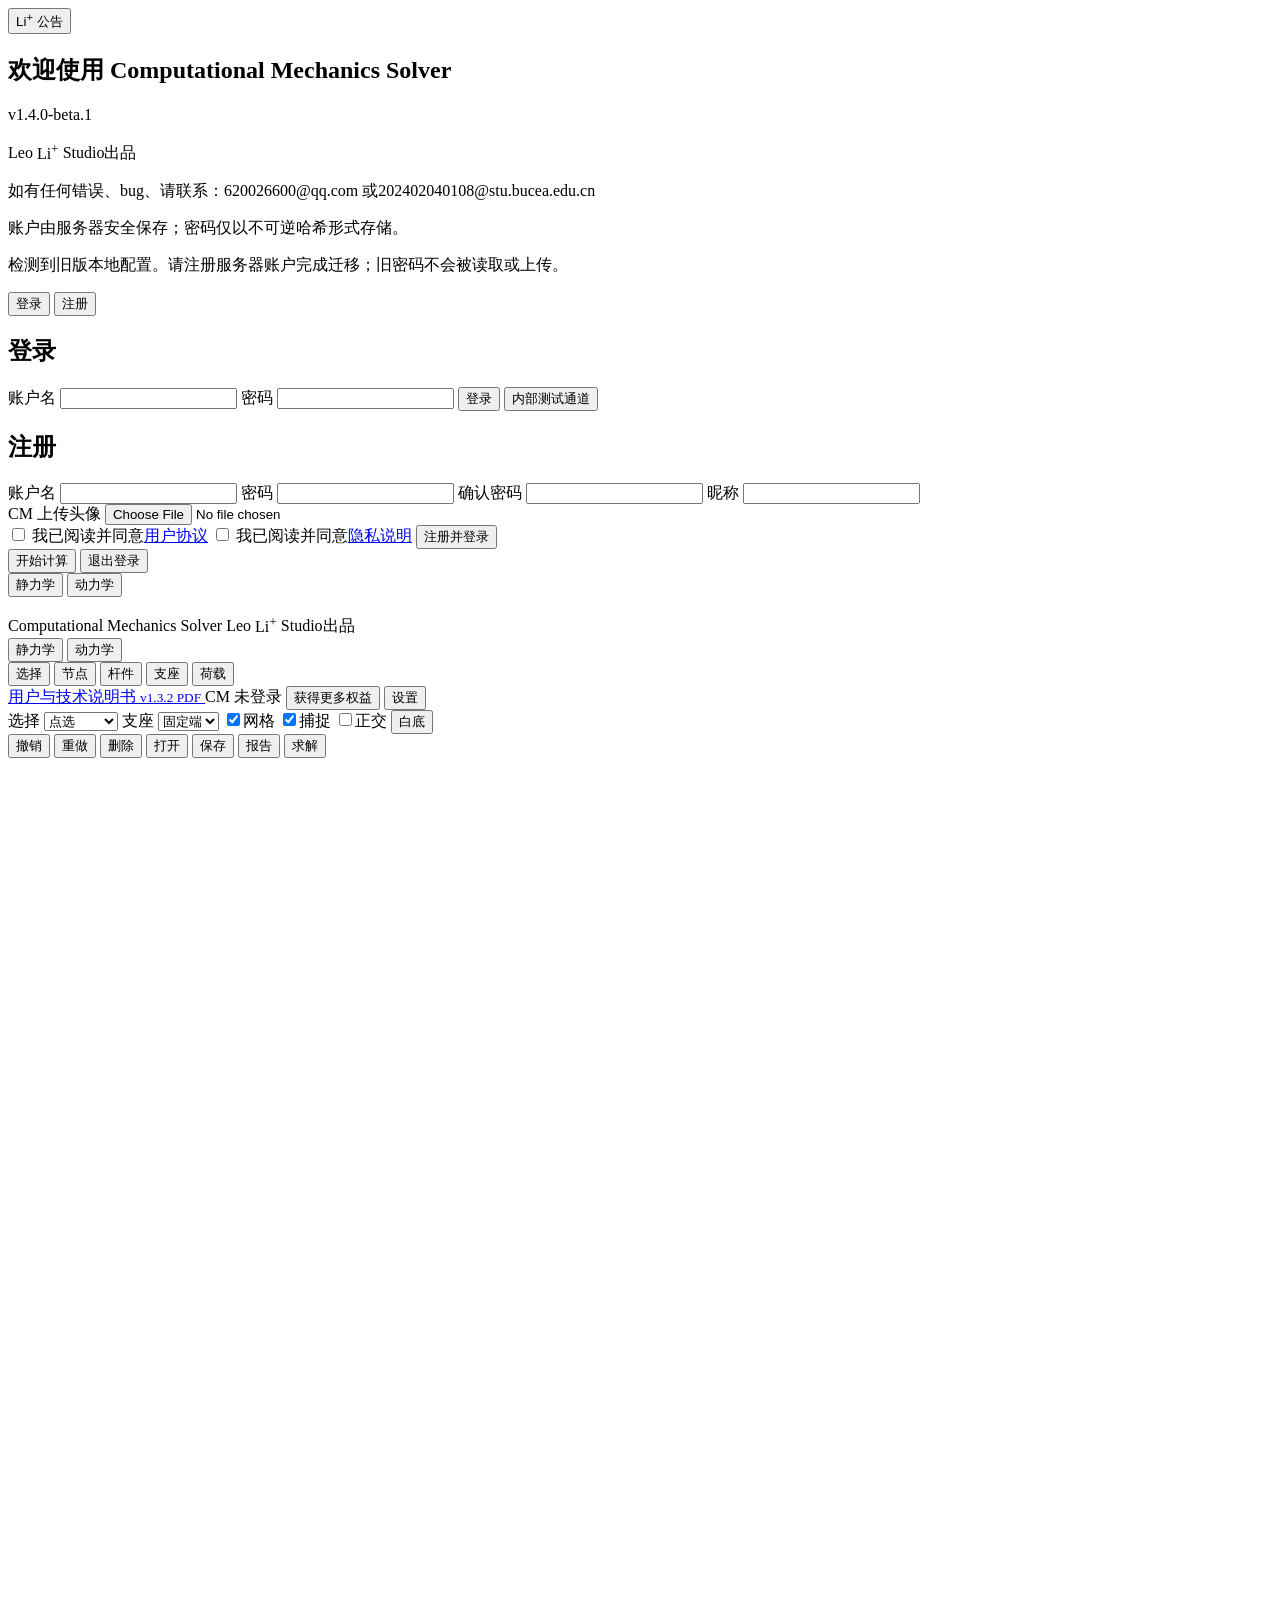
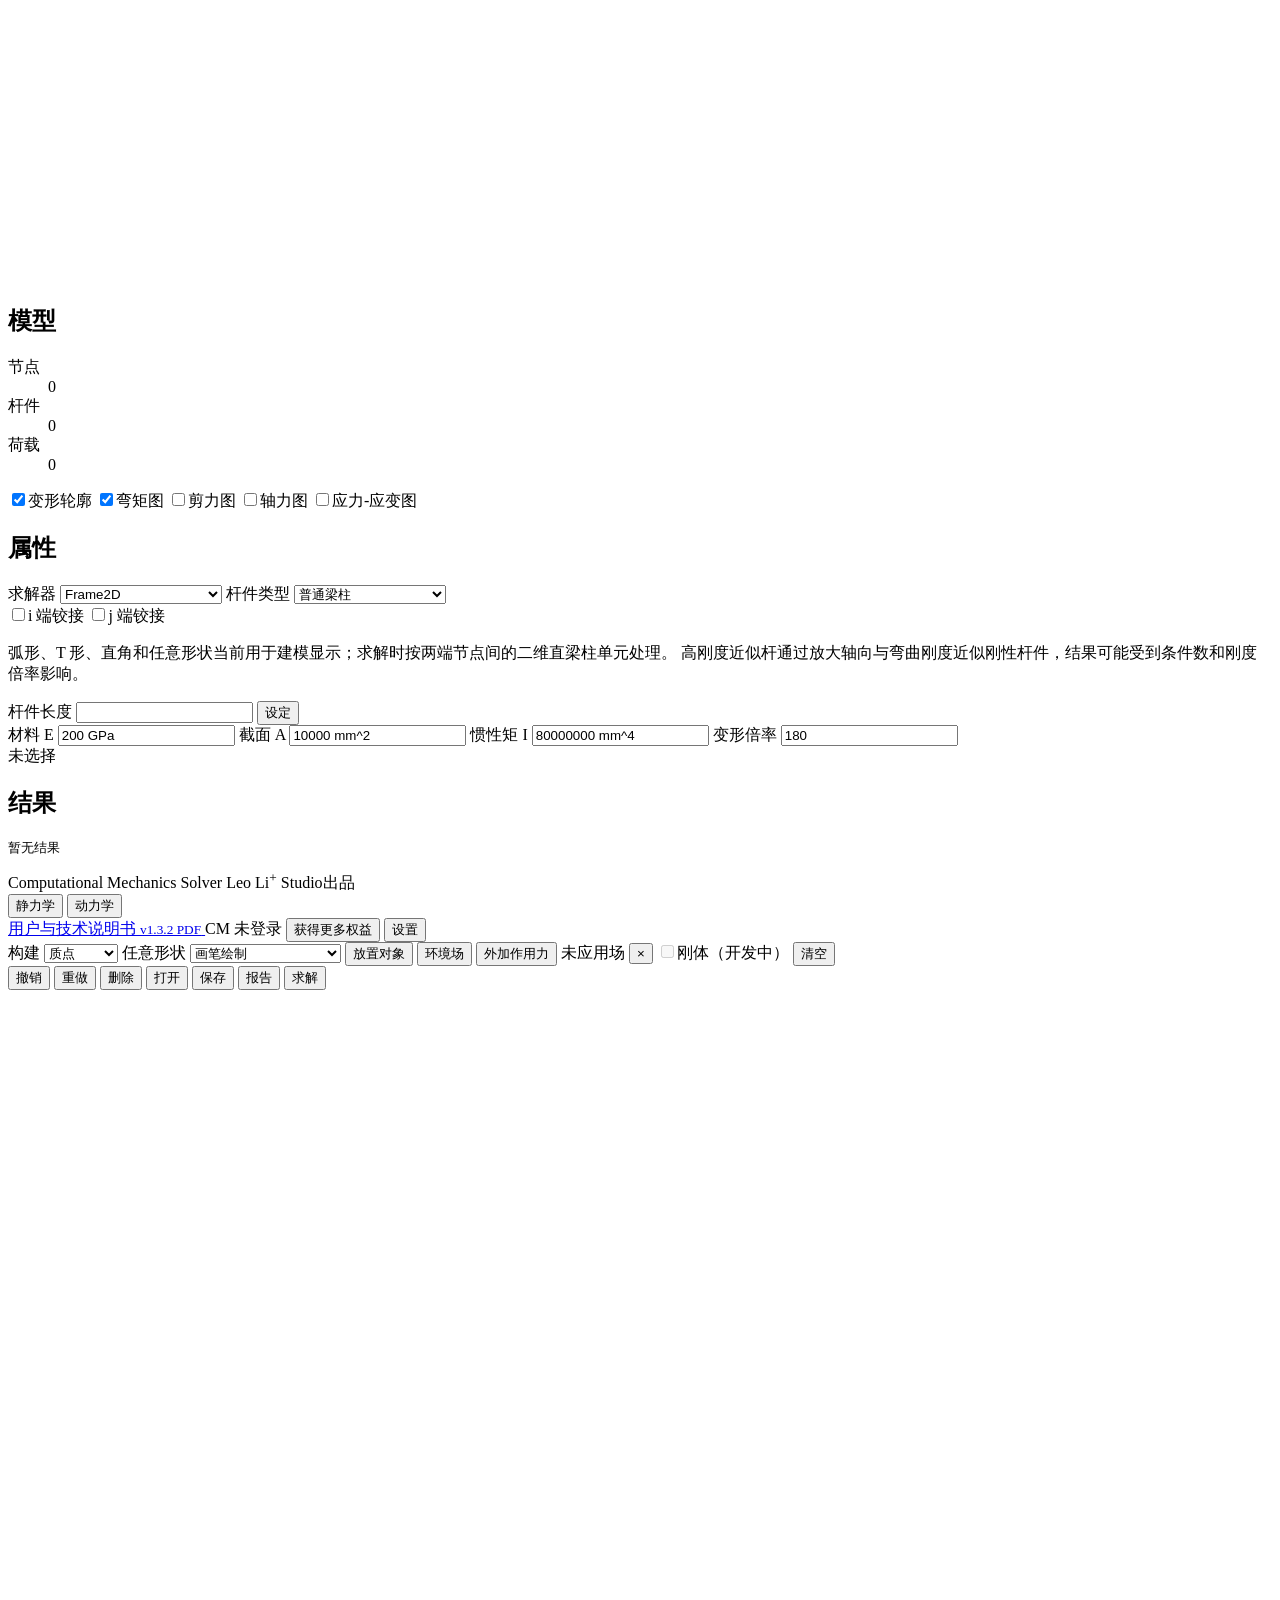
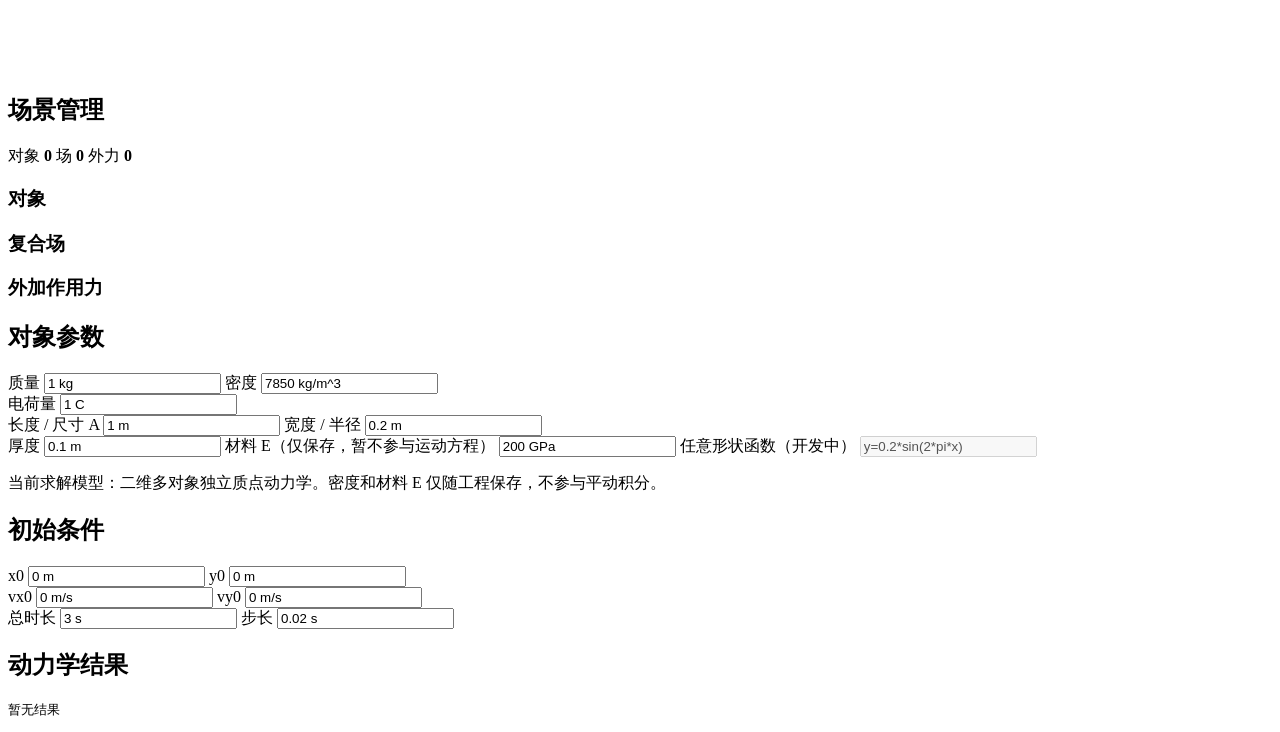
==== commit a1f55248: "merge: integrate v1.4 accounts and entitlements" ====
--- a/web/index.html
+++ b/web/index.html
@@ -30,7 +30,7 @@
           <span>欢迎使用</span>
           <span>Computational Mechanics Solver</span>
         </h1>
-        <p id="releaseVersion" class="welcome-version rainbow-animated">v1.5.0-alpha.1</p>
+        <p id="releaseVersion" class="welcome-version rainbow-animated">v1.4.0-beta.1</p>
         <p class="welcome-subtitle studio-credit">Leo <span class="li-ion">Li<sup>+</sup></span> Studio出品</p>
         <p class="welcome-contact">
           如有任何错误、bug、请联系：620026600@qq.com 或202402040108@stu.bucea.edu.cn
@@ -355,11 +355,8 @@
             title="取消场放置"
             aria-label="取消场放置"
           >×</button>
-          <label class="inline-toggle" title="启用平动与转动状态；圆和带半径质点同时参与接触求解">
-            <input id="dynamicsRigidToggle" type="checkbox">刚体 / 接触
-          </label>
-          <label class="inline-toggle" title="在世界坐标 y=0 处添加带摩擦的水平地面">
-            <input id="dynamicsGroundToggle" type="checkbox">地面 y=0
+          <label class="inline-toggle" title="二维刚体转动方程尚未接入">
+            <input id="dynamicsRigidToggle" type="checkbox" disabled>刚体（开发中）
           </label>
           <button id="dynamicsClearButton" type="button">清空</button>
         </div>
@@ -389,7 +386,6 @@
               <span>对象 <strong id="dynamicsObjectCount">0</strong></span>
               <span>场 <strong id="dynamicsFieldCount">0</strong></span>
               <span>外力 <strong id="dynamicsForceCount">0</strong></span>
-              <span>轨道 <strong id="dynamicsTrackCount">0</strong></span>
             </div>
             <h3>对象</h3>
             <div id="dynamicsObjectList" class="dynamics-scene-list"></div>
@@ -397,8 +393,6 @@
             <div id="dynamicsFieldList" class="dynamics-scene-list"></div>
             <h3>外加作用力</h3>
             <div id="dynamicsForceList" class="dynamics-scene-list"></div>
-            <h3>轨道约束</h3>
-            <div id="dynamicsTrackList" class="dynamics-scene-list"></div>
           </section>
 
           <section class="panel">
@@ -439,7 +433,7 @@
               <span>任意形状函数（开发中）</span>
               <input id="dynamicsShapeEquation" value="y=0.2*sin(2*pi*x)" disabled>
             </label>
-            <p class="capability-note">普通对象保持独立质点积分；启用刚体、接触、变化场或打开 v2 轨道工程时，自动切换同步二维物理世界。密度和材料 E 仅随工程保存。</p>
+            <p class="capability-note">当前求解模型：二维多对象独立质点动力学。密度和材料 E 仅随工程保存，不参与平动积分。</p>
           </section>
 
           <section class="panel">
@@ -462,16 +456,6 @@
               <label class="wide-field">
                 <span>vy0</span>
                 <input id="dynamicsVy0" value="0 m/s">
-              </label>
-            </div>
-            <div class="field-row two">
-              <label class="wide-field">
-                <span>初始角度 θ0（rad）</span>
-                <input id="dynamicsTheta0" type="number" value="0" step="0.01">
-              </label>
-              <label class="wide-field">
-                <span>初始角速度 ω0（rad/s）</span>
-                <input id="dynamicsOmega0" type="number" value="0" step="0.01">
               </label>
             </div>
             <div class="field-row two">
@@ -545,7 +529,7 @@
           <h2>选择动力学求解内容</h2>
           <button value="cancel" class="icon-button" title="关闭">×</button>
         </header>
-        <p class="modal-copy">求解器按工程模型自动选择独立质点或同步刚体世界，并支持圆形接触、摩擦、轨道约束、滚动和安全变化场。</p>
+        <p class="modal-copy">当前按二维多对象独立质点模型求解，各对象之间暂不发生碰撞、约束或相互作用。</p>
         <div class="solve-grid dynamics-option-grid">
           <label><input name="dynamicsOption" type="checkbox" value="kinetic" checked>动能</label>
           <label><input name="dynamicsOption" type="checkbox" value="potential" checked>势能</label>
@@ -555,10 +539,10 @@
           <label><input name="dynamicsOption" type="checkbox" value="lorentz_force">洛伦兹力</label>
           <label><input name="dynamicsOption" type="checkbox" value="velocity" checked>速度</label>
           <label><input name="dynamicsOption" type="checkbox" value="acceleration" checked>加速度</label>
-          <label><input name="dynamicsOption" type="checkbox" value="angular_velocity">角速度</label>
-          <label><input name="dynamicsOption" type="checkbox" value="angular_acceleration">角加速度</label>
-          <label><input name="dynamicsOption" type="checkbox" value="torque">力矩</label>
-          <label><input name="dynamicsOption" type="checkbox" value="inertia">质心转动惯量</label>
+          <label title="刚体转动方程尚未接入"><input name="dynamicsOption" type="checkbox" value="angular_velocity" disabled>角速度（开发中）</label>
+          <label title="刚体转动方程尚未接入"><input name="dynamicsOption" type="checkbox" value="angular_acceleration" disabled>角加速度（开发中）</label>
+          <label title="外力作用点和刚体转动方程尚未接入"><input name="dynamicsOption" type="checkbox" value="torque" disabled>力矩（开发中）</label>
+          <label><input name="dynamicsOption" type="checkbox" value="inertia">几何质心转动惯量估算</label>
           <label><input name="dynamicsOption" type="checkbox" value="displacement" checked>位移</label>
           <label><input name="dynamicsOption" type="checkbox" value="trajectory">位移轨迹</label>
           <label><input name="dynamicsOption" type="checkbox" value="trajectory_equation">位移轨迹方程</label>
@@ -587,27 +571,6 @@
           </select>
         </label>
 
-        <label class="wide-field">
-          <span>变化模式</span>
-          <select id="dynamicsFieldMode">
-            <option value="constant">常量</option>
-            <option value="time">时间 t</option>
-            <option value="space">空间 x, y</option>
-            <option value="time-space">时间－空间 t, x, y, vx, vy</option>
-          </select>
-        </label>
-
-        <div id="dynamicsFieldExpressionFields" class="field-row two hidden">
-          <label class="wide-field">
-            <span id="dynamicsFieldExpressionXLabel">x 分量表达式</span>
-            <input id="dynamicsFieldExpressionX" value="0">
-          </label>
-          <label id="dynamicsFieldExpressionYField" class="wide-field">
-            <span>y 分量表达式</span>
-            <input id="dynamicsFieldExpressionY" value="-9.81">
-          </label>
-        </div>
-
         <div class="field-row two">
           <label class="wide-field">
             <span>场大小</span>
@@ -733,24 +696,6 @@
           <span>持续时间（0 表示至求解结束）</span>
           <input id="dynamicsForceDuration" value="0 s">
         </label>
-        <div class="field-row three">
-          <label class="wide-field">
-            <span>作用点</span>
-            <select id="dynamicsForcePointFrame">
-              <option value="center">质心</option>
-              <option value="local">物体局部坐标</option>
-              <option value="world">世界坐标</option>
-            </select>
-          </label>
-          <label class="wide-field">
-            <span>作用点 x（m）</span>
-            <input id="dynamicsForcePointX" type="number" value="0" step="0.01" disabled>
-          </label>
-          <label class="wide-field">
-            <span>作用点 y（m）</span>
-            <input id="dynamicsForcePointY" type="number" value="0" step="0.01" disabled>
-          </label>
-        </div>
         <p id="dynamicsForceMessage" class="modal-copy dynamics-field-message"></p>
         <footer class="modal-actions">
           <button type="submit" value="cancel">取消</button>
@@ -1107,15 +1052,7 @@
     <script src="/static/project-adapter.js"></script>
     <script src="/static/dynamics-field-geometry.js"></script>
     <script src="/static/dynamics-field-placement.js"></script>
-    <script src="/static/dynamics-expression.js"></script>
-    <script src="/static/dynamics-fields.js"></script>
-    <script src="/static/dynamics-rigid-body.js"></script>
-    <script src="/static/dynamics-contact.js"></script>
-    <script src="/static/dynamics-tracks.js"></script>
     <script src="/static/dynamics-core.js"></script>
-    <script src="/static/dynamics-world.js"></script>
-    <script src="/static/dynamics-controller.js"></script>
-    <script src="/static/dynamics-renderer.js"></script>
     <script src="/static/dynamics-report.js"></script>
     <script src="/static/auth-client.js"></script>
     <script src="/static/app.js"></script>
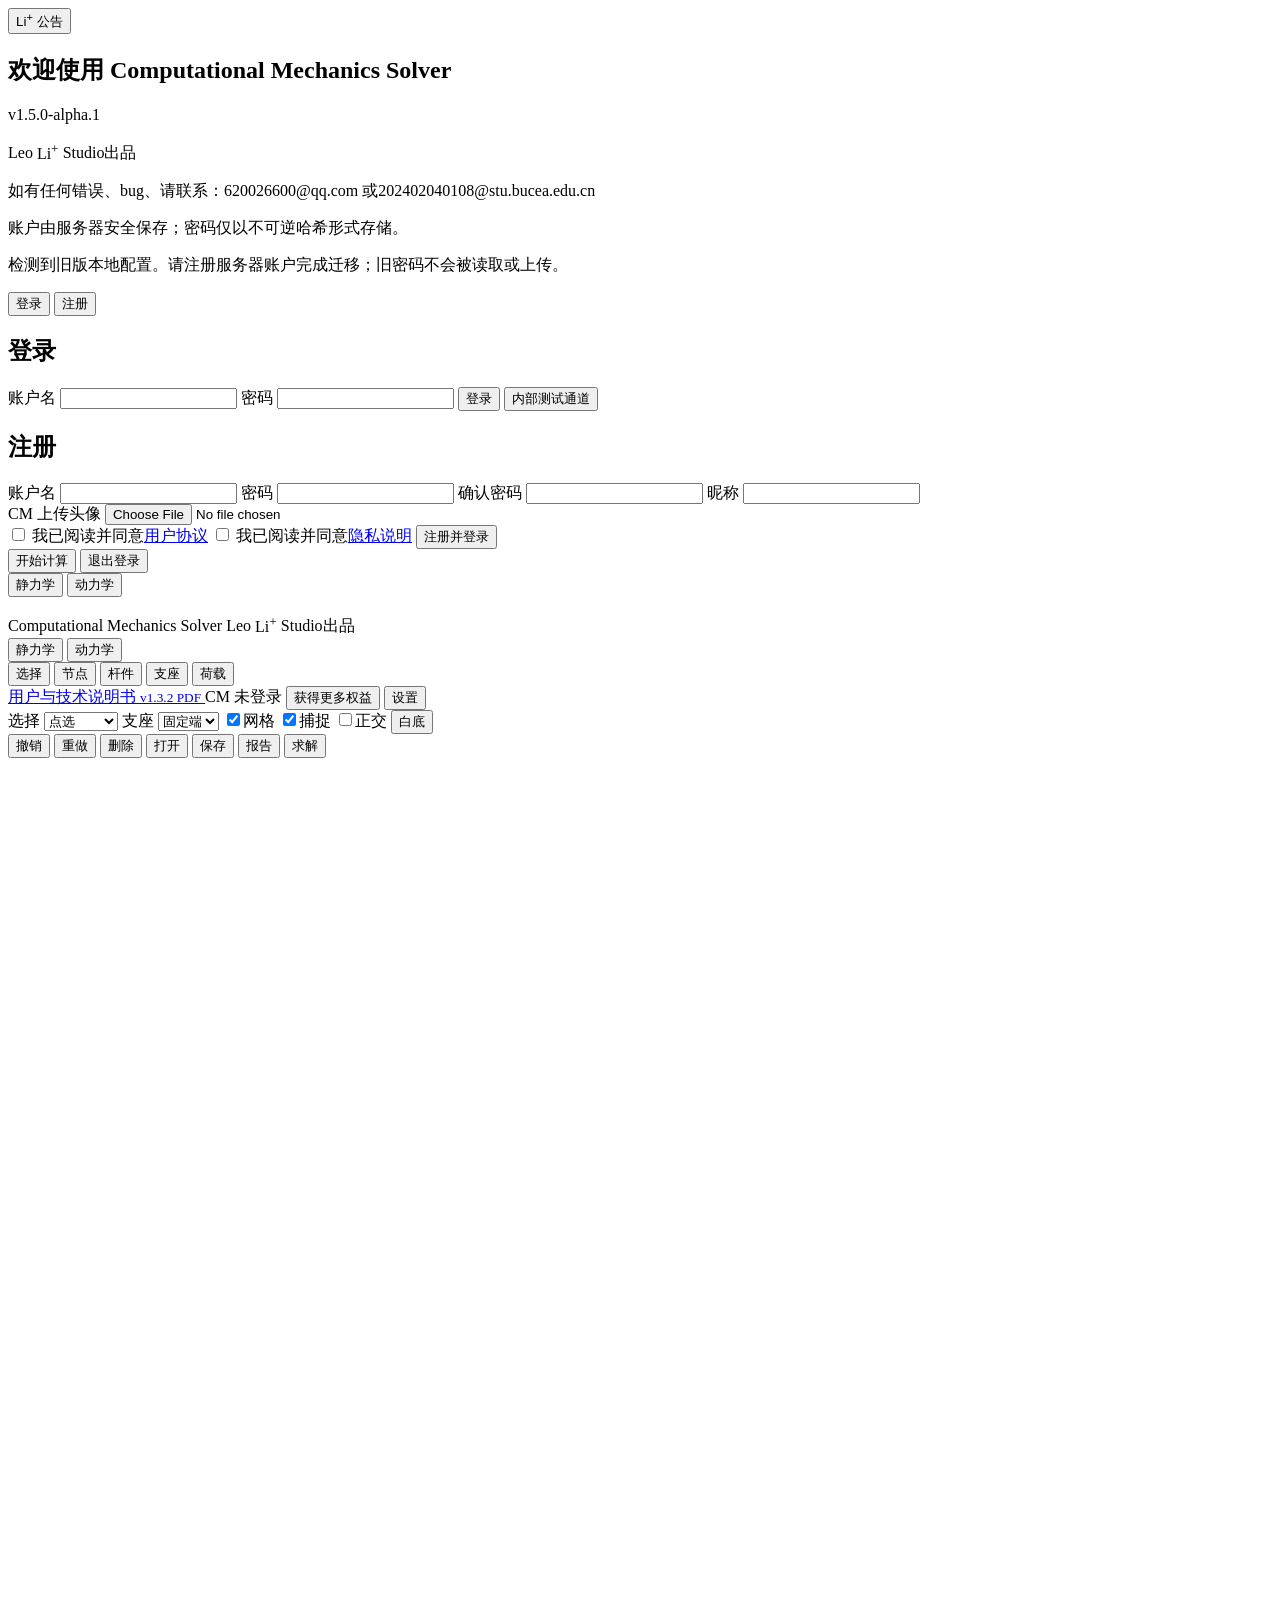
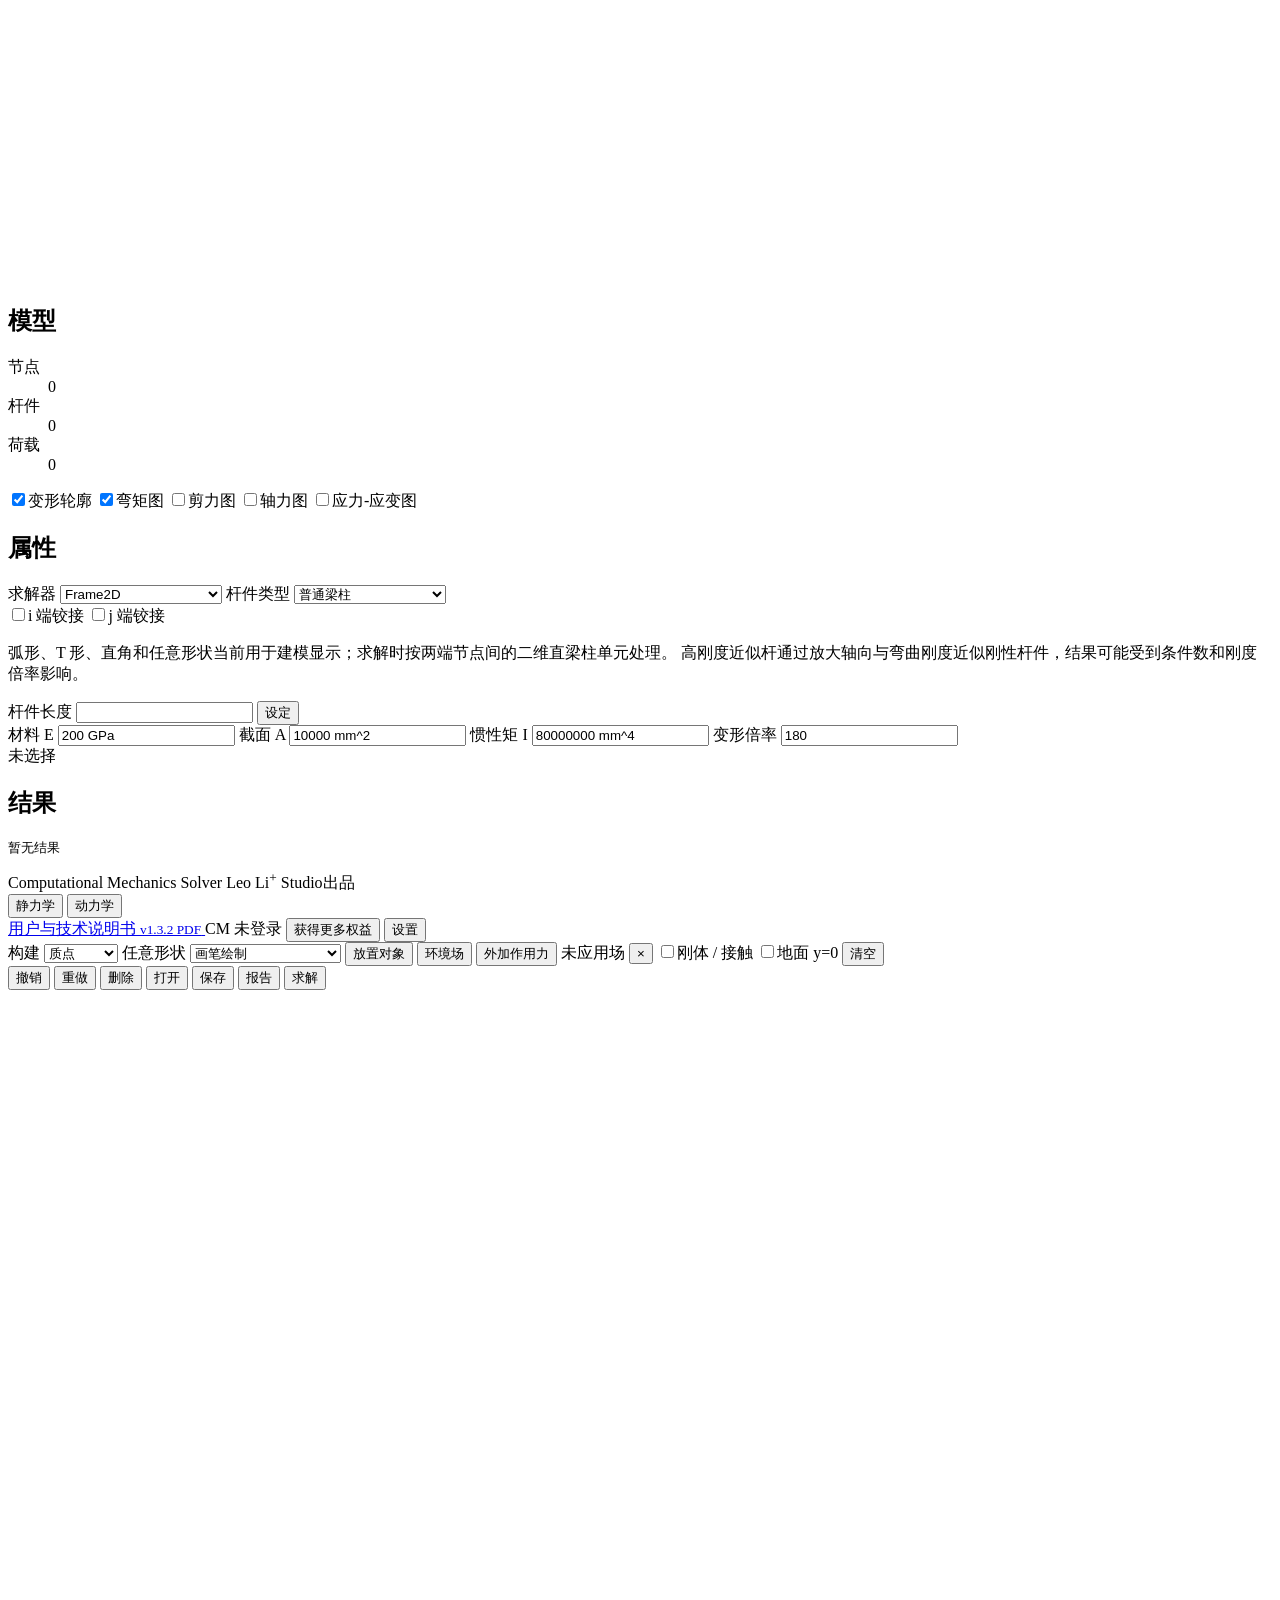
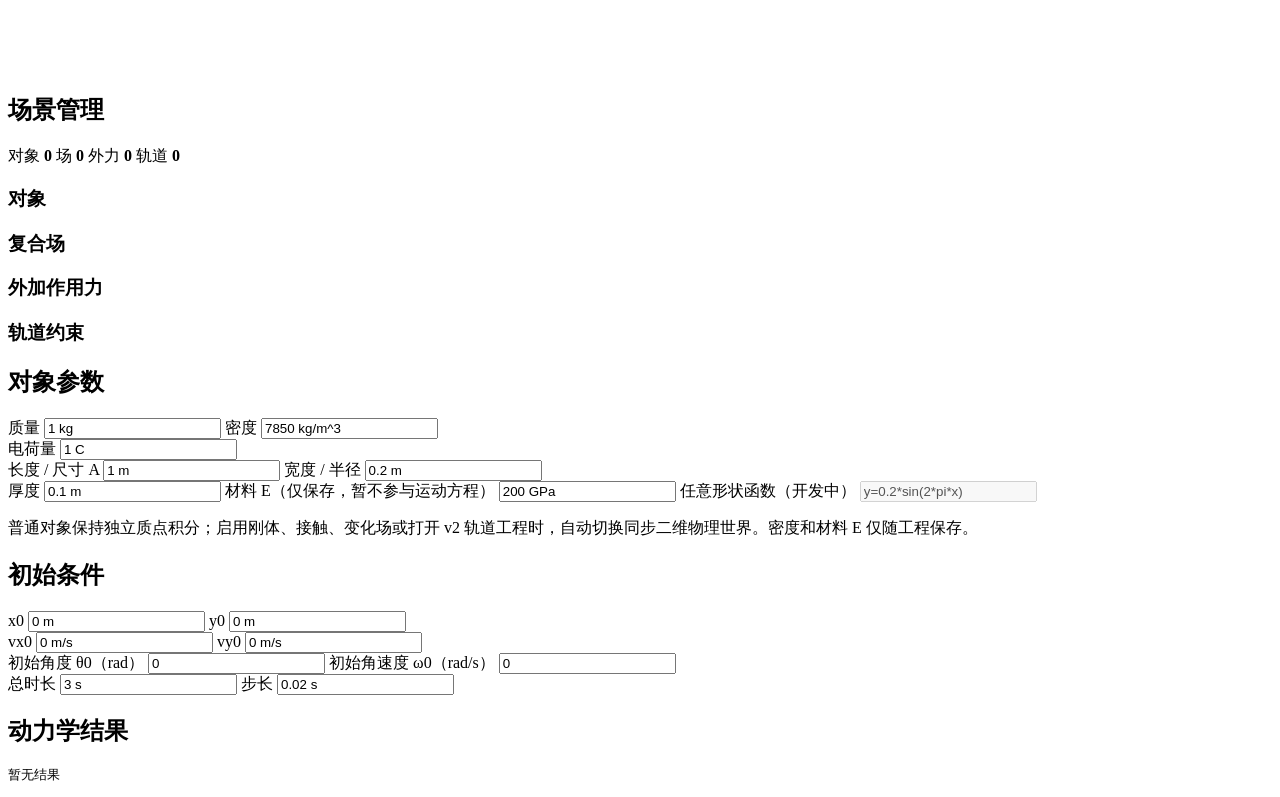
==== commit c23c3902: "merge: integrate v1.5 dynamics physics" ====
--- a/web/index.html
+++ b/web/index.html
@@ -30,7 +30,7 @@
           <span>欢迎使用</span>
           <span>Computational Mechanics Solver</span>
         </h1>
-        <p id="releaseVersion" class="welcome-version rainbow-animated">v1.4.0-beta.1</p>
+        <p id="releaseVersion" class="welcome-version rainbow-animated">v1.5.0-alpha.1</p>
         <p class="welcome-subtitle studio-credit">Leo <span class="li-ion">Li<sup>+</sup></span> Studio出品</p>
         <p class="welcome-contact">
           如有任何错误、bug、请联系：620026600@qq.com 或202402040108@stu.bucea.edu.cn
@@ -355,8 +355,11 @@
             title="取消场放置"
             aria-label="取消场放置"
           >×</button>
-          <label class="inline-toggle" title="二维刚体转动方程尚未接入">
-            <input id="dynamicsRigidToggle" type="checkbox" disabled>刚体（开发中）
+          <label class="inline-toggle" title="启用平动与转动状态；圆和带半径质点同时参与接触求解">
+            <input id="dynamicsRigidToggle" type="checkbox">刚体 / 接触
+          </label>
+          <label class="inline-toggle" title="在世界坐标 y=0 处添加带摩擦的水平地面">
+            <input id="dynamicsGroundToggle" type="checkbox">地面 y=0
           </label>
           <button id="dynamicsClearButton" type="button">清空</button>
         </div>
@@ -386,6 +389,7 @@
               <span>对象 <strong id="dynamicsObjectCount">0</strong></span>
               <span>场 <strong id="dynamicsFieldCount">0</strong></span>
               <span>外力 <strong id="dynamicsForceCount">0</strong></span>
+              <span>轨道 <strong id="dynamicsTrackCount">0</strong></span>
             </div>
             <h3>对象</h3>
             <div id="dynamicsObjectList" class="dynamics-scene-list"></div>
@@ -393,6 +397,8 @@
             <div id="dynamicsFieldList" class="dynamics-scene-list"></div>
             <h3>外加作用力</h3>
             <div id="dynamicsForceList" class="dynamics-scene-list"></div>
+            <h3>轨道约束</h3>
+            <div id="dynamicsTrackList" class="dynamics-scene-list"></div>
           </section>
 
           <section class="panel">
@@ -433,7 +439,7 @@
               <span>任意形状函数（开发中）</span>
               <input id="dynamicsShapeEquation" value="y=0.2*sin(2*pi*x)" disabled>
             </label>
-            <p class="capability-note">当前求解模型：二维多对象独立质点动力学。密度和材料 E 仅随工程保存，不参与平动积分。</p>
+            <p class="capability-note">普通对象保持独立质点积分；启用刚体、接触、变化场或打开 v2 轨道工程时，自动切换同步二维物理世界。密度和材料 E 仅随工程保存。</p>
           </section>
 
           <section class="panel">
@@ -456,6 +462,16 @@
               <label class="wide-field">
                 <span>vy0</span>
                 <input id="dynamicsVy0" value="0 m/s">
+              </label>
+            </div>
+            <div class="field-row two">
+              <label class="wide-field">
+                <span>初始角度 θ0（rad）</span>
+                <input id="dynamicsTheta0" type="number" value="0" step="0.01">
+              </label>
+              <label class="wide-field">
+                <span>初始角速度 ω0（rad/s）</span>
+                <input id="dynamicsOmega0" type="number" value="0" step="0.01">
               </label>
             </div>
             <div class="field-row two">
@@ -529,7 +545,7 @@
           <h2>选择动力学求解内容</h2>
           <button value="cancel" class="icon-button" title="关闭">×</button>
         </header>
-        <p class="modal-copy">当前按二维多对象独立质点模型求解，各对象之间暂不发生碰撞、约束或相互作用。</p>
+        <p class="modal-copy">求解器按工程模型自动选择独立质点或同步刚体世界，并支持圆形接触、摩擦、轨道约束、滚动和安全变化场。</p>
         <div class="solve-grid dynamics-option-grid">
           <label><input name="dynamicsOption" type="checkbox" value="kinetic" checked>动能</label>
           <label><input name="dynamicsOption" type="checkbox" value="potential" checked>势能</label>
@@ -539,10 +555,10 @@
           <label><input name="dynamicsOption" type="checkbox" value="lorentz_force">洛伦兹力</label>
           <label><input name="dynamicsOption" type="checkbox" value="velocity" checked>速度</label>
           <label><input name="dynamicsOption" type="checkbox" value="acceleration" checked>加速度</label>
-          <label title="刚体转动方程尚未接入"><input name="dynamicsOption" type="checkbox" value="angular_velocity" disabled>角速度（开发中）</label>
-          <label title="刚体转动方程尚未接入"><input name="dynamicsOption" type="checkbox" value="angular_acceleration" disabled>角加速度（开发中）</label>
-          <label title="外力作用点和刚体转动方程尚未接入"><input name="dynamicsOption" type="checkbox" value="torque" disabled>力矩（开发中）</label>
-          <label><input name="dynamicsOption" type="checkbox" value="inertia">几何质心转动惯量估算</label>
+          <label><input name="dynamicsOption" type="checkbox" value="angular_velocity">角速度</label>
+          <label><input name="dynamicsOption" type="checkbox" value="angular_acceleration">角加速度</label>
+          <label><input name="dynamicsOption" type="checkbox" value="torque">力矩</label>
+          <label><input name="dynamicsOption" type="checkbox" value="inertia">质心转动惯量</label>
           <label><input name="dynamicsOption" type="checkbox" value="displacement" checked>位移</label>
           <label><input name="dynamicsOption" type="checkbox" value="trajectory">位移轨迹</label>
           <label><input name="dynamicsOption" type="checkbox" value="trajectory_equation">位移轨迹方程</label>
@@ -571,6 +587,27 @@
           </select>
         </label>
 
+        <label class="wide-field">
+          <span>变化模式</span>
+          <select id="dynamicsFieldMode">
+            <option value="constant">常量</option>
+            <option value="time">时间 t</option>
+            <option value="space">空间 x, y</option>
+            <option value="time-space">时间－空间 t, x, y, vx, vy</option>
+          </select>
+        </label>
+
+        <div id="dynamicsFieldExpressionFields" class="field-row two hidden">
+          <label class="wide-field">
+            <span id="dynamicsFieldExpressionXLabel">x 分量表达式</span>
+            <input id="dynamicsFieldExpressionX" value="0">
+          </label>
+          <label id="dynamicsFieldExpressionYField" class="wide-field">
+            <span>y 分量表达式</span>
+            <input id="dynamicsFieldExpressionY" value="-9.81">
+          </label>
+        </div>
+
         <div class="field-row two">
           <label class="wide-field">
             <span>场大小</span>
@@ -696,6 +733,24 @@
           <span>持续时间（0 表示至求解结束）</span>
           <input id="dynamicsForceDuration" value="0 s">
         </label>
+        <div class="field-row three">
+          <label class="wide-field">
+            <span>作用点</span>
+            <select id="dynamicsForcePointFrame">
+              <option value="center">质心</option>
+              <option value="local">物体局部坐标</option>
+              <option value="world">世界坐标</option>
+            </select>
+          </label>
+          <label class="wide-field">
+            <span>作用点 x（m）</span>
+            <input id="dynamicsForcePointX" type="number" value="0" step="0.01" disabled>
+          </label>
+          <label class="wide-field">
+            <span>作用点 y（m）</span>
+            <input id="dynamicsForcePointY" type="number" value="0" step="0.01" disabled>
+          </label>
+        </div>
         <p id="dynamicsForceMessage" class="modal-copy dynamics-field-message"></p>
         <footer class="modal-actions">
           <button type="submit" value="cancel">取消</button>
@@ -1052,7 +1107,15 @@
     <script src="/static/project-adapter.js"></script>
     <script src="/static/dynamics-field-geometry.js"></script>
     <script src="/static/dynamics-field-placement.js"></script>
+    <script src="/static/dynamics-expression.js"></script>
+    <script src="/static/dynamics-fields.js"></script>
+    <script src="/static/dynamics-rigid-body.js"></script>
+    <script src="/static/dynamics-contact.js"></script>
+    <script src="/static/dynamics-tracks.js"></script>
     <script src="/static/dynamics-core.js"></script>
+    <script src="/static/dynamics-world.js"></script>
+    <script src="/static/dynamics-controller.js"></script>
+    <script src="/static/dynamics-renderer.js"></script>
     <script src="/static/dynamics-report.js"></script>
     <script src="/static/auth-client.js"></script>
     <script src="/static/app.js"></script>
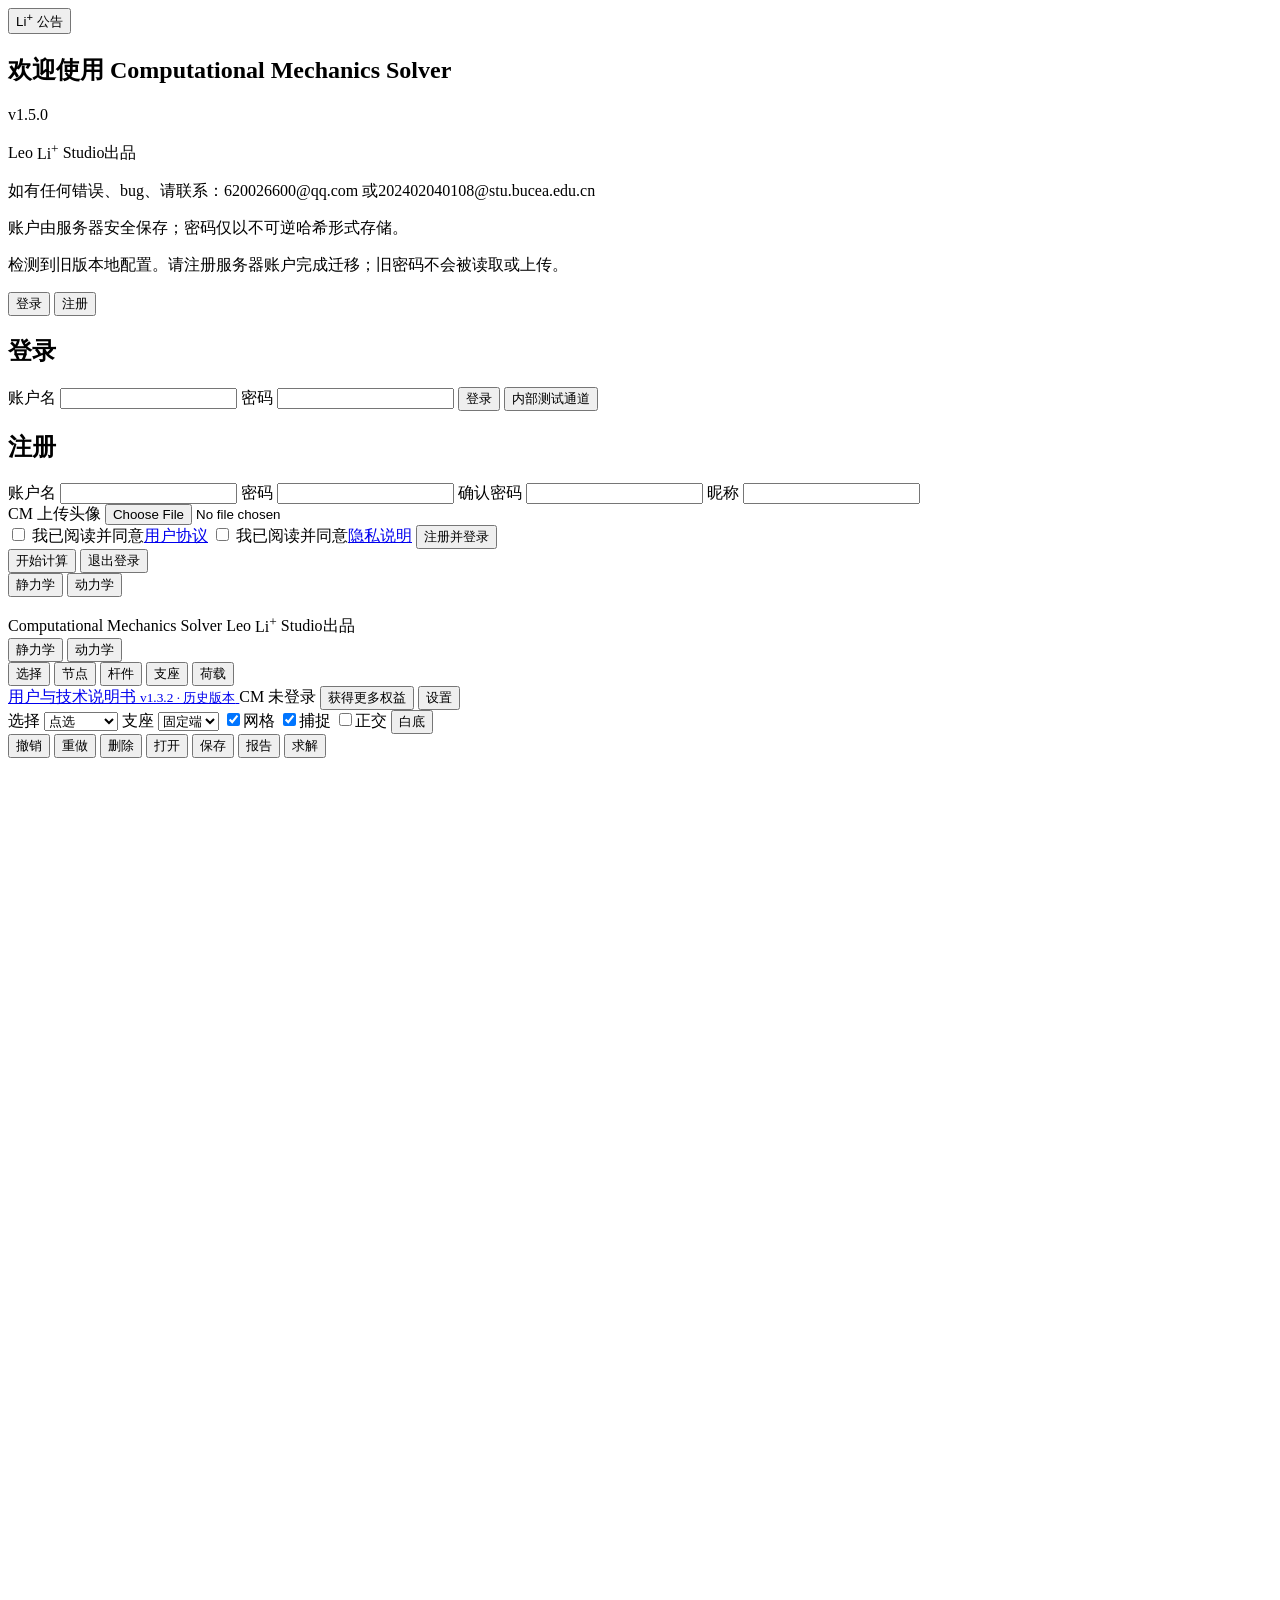
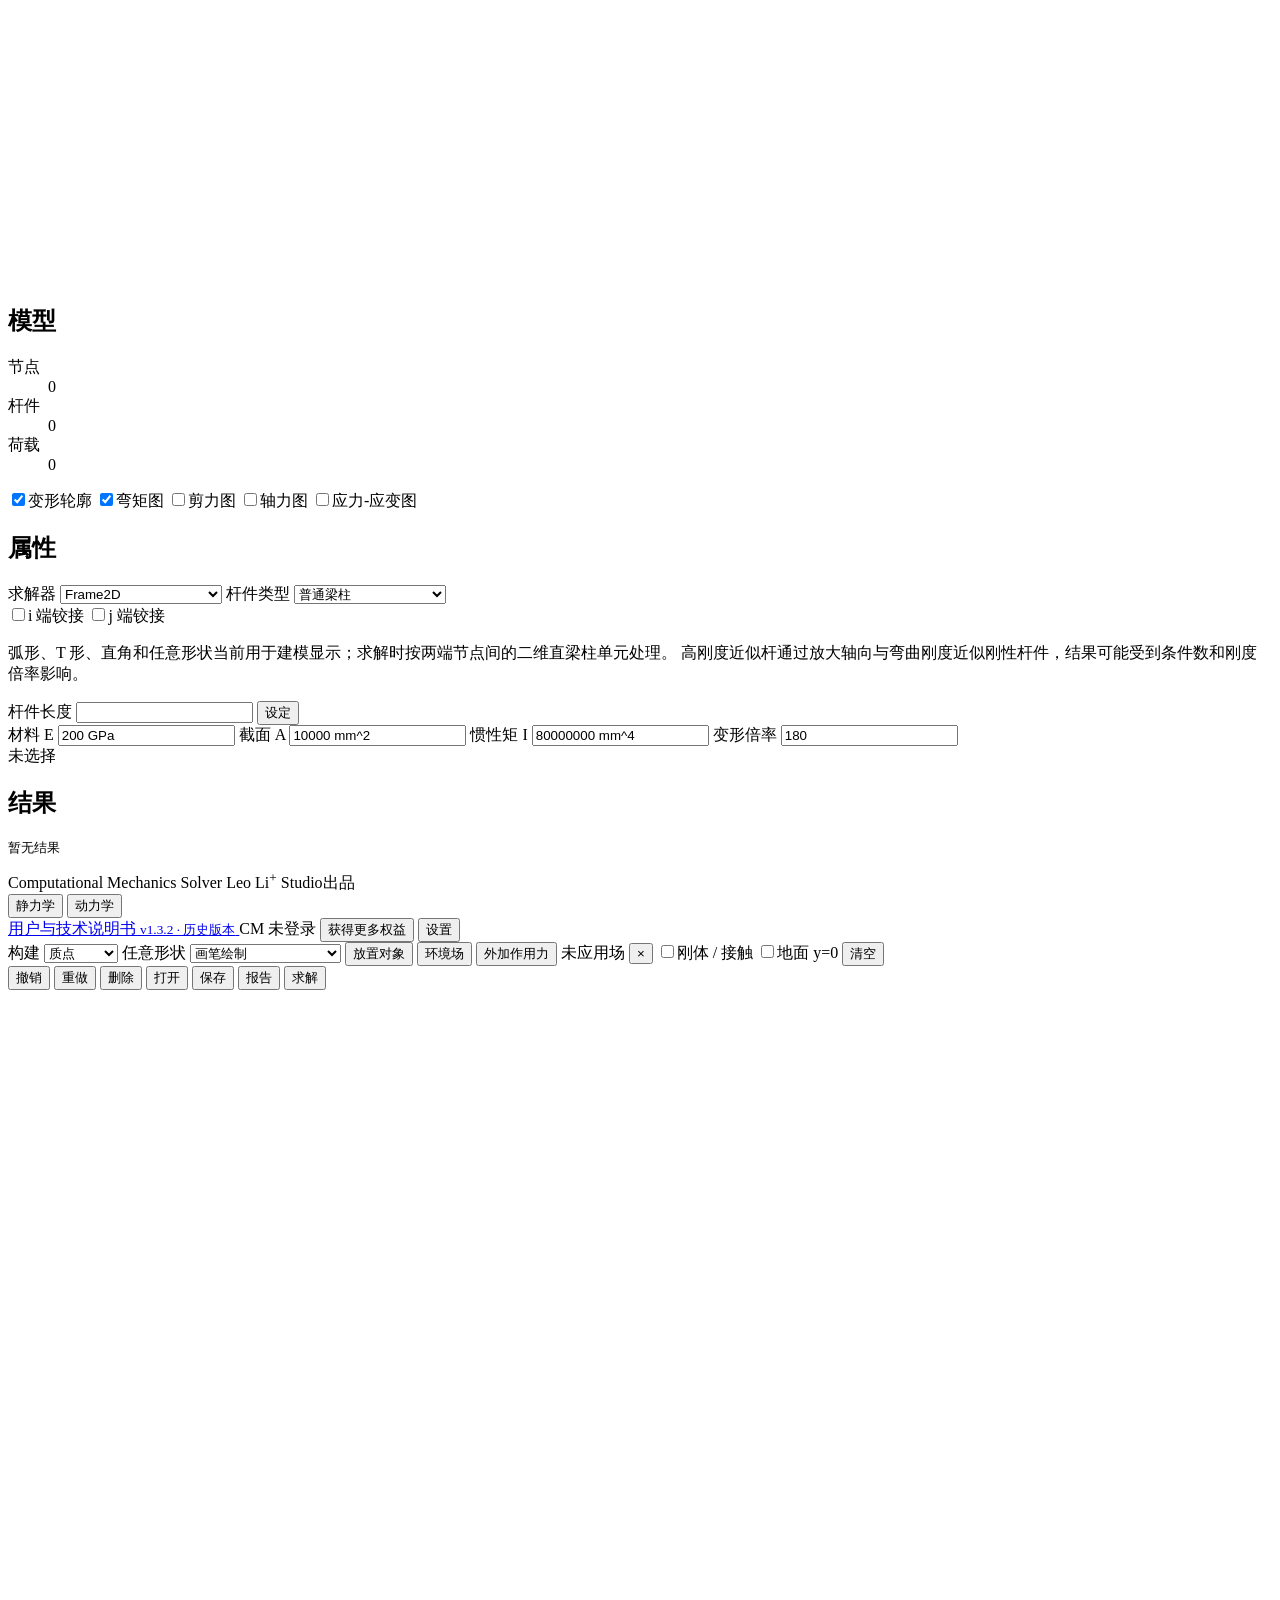
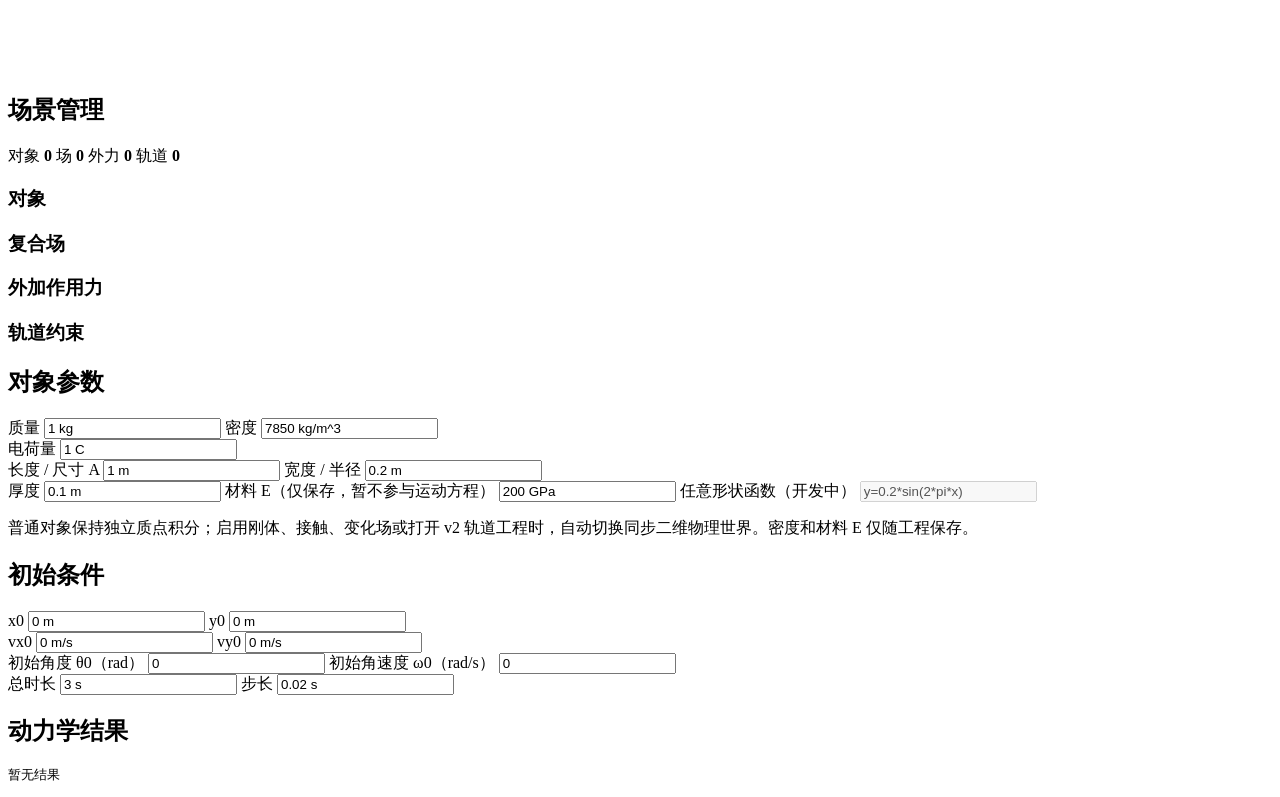
==== commit eab78bff: "chore: clean legacy artifacts and prepare v1.5.0 release" ====
--- a/web/index.html
+++ b/web/index.html
@@ -3,7 +3,7 @@
   <head>
     <meta charset="utf-8">
     <meta name="viewport" content="width=device-width, initial-scale=1">
-    <title>Computational Mechanics Solver</title>
+    <title>Computational Mechanics Solver v1.5.0</title>
     <link rel="icon" href="/static/brand-avatar.png" type="image/png">
     <link rel="stylesheet" href="/static/app.css">
   </head>
@@ -13,7 +13,7 @@
         id="announcementButton"
         class="announcement-trigger"
         type="button"
-        aria-label="查看 v1.3.2 更新公告"
+        aria-label="查看 v1.5.0 更新公告"
         aria-haspopup="dialog"
         aria-controls="announcementDialog"
       >
@@ -30,7 +30,7 @@
           <span>欢迎使用</span>
           <span>Computational Mechanics Solver</span>
         </h1>
-        <p id="releaseVersion" class="welcome-version rainbow-animated">v1.5.0-alpha.1</p>
+        <p id="releaseVersion" class="welcome-version rainbow-animated">v1.5.0</p>
         <p class="welcome-subtitle studio-credit">Leo <span class="li-ion">Li<sup>+</sup></span> Studio出品</p>
         <p class="welcome-contact">
           如有任何错误、bug、请联系：620026600@qq.com 或202402040108@stu.bucea.edu.cn
@@ -139,8 +139,8 @@
             class="manual-download-card"
             href="/downloads/computational-mechanics-solver-v1.3.2-manual.pdf"
             download
-            aria-label="下载 Computational Mechanics Solver v1.3.2 用户与技术说明书"
-            title="下载用户与技术说明书"
+            aria-label="下载适用于 v1.3.2 的历史版本用户与技术说明书"
+            title="下载适用于 v1.3.2 的历史版本说明书"
           >
             <span class="manual-cube-icon" aria-hidden="true">
               <span class="cube-edge edge-1"></span><span class="cube-edge edge-2"></span>
@@ -150,7 +150,7 @@
               <span class="cube-edge edge-9"></span>
             </span>
             <span class="manual-download-title">用户与技术说明书</span>
-            <small>v1.3.2 PDF</small>
+            <small>v1.3.2 · 历史版本</small>
           </a>
           <span id="mainUserAvatar" class="default-avatar main-avatar">CM</span>
           <span id="mainUserName" class="main-user-name">未登录</span>
@@ -305,8 +305,8 @@
             class="manual-download-card"
             href="/downloads/computational-mechanics-solver-v1.3.2-manual.pdf"
             download
-            aria-label="下载 Computational Mechanics Solver v1.3.2 用户与技术说明书"
-            title="下载用户与技术说明书"
+            aria-label="下载适用于 v1.3.2 的历史版本用户与技术说明书"
+            title="下载适用于 v1.3.2 的历史版本说明书"
           >
             <span class="manual-cube-icon" aria-hidden="true">
               <span class="cube-edge edge-1"></span><span class="cube-edge edge-2"></span>
@@ -316,7 +316,7 @@
               <span class="cube-edge edge-9"></span>
             </span>
             <span class="manual-download-title">用户与技术说明书</span>
-            <small>v1.3.2 PDF</small>
+            <small>v1.3.2 · 历史版本</small>
           </a>
           <span id="dynamicsUserAvatar" class="default-avatar main-avatar">CM</span>
           <span id="dynamicsUserName" class="main-user-name">未登录</span>
@@ -499,41 +499,52 @@
         <header class="modal-header">
           <div>
             <p class="announcement-kicker">Leo Li<sup>+</sup> Studio Release Notes</p>
-            <h2 id="announcementTitle">Computational Mechanics Solver v1.3.2 更新公告</h2>
+            <h2 id="announcementTitle">Computational Mechanics Solver v1.5.0 更新公告</h2>
           </div>
           <button id="announcementCloseButton" value="close" class="icon-button" aria-label="关闭更新公告">×</button>
         </header>
         <div class="announcement-body">
           <section>
-            <h3>动力学模块现已开放</h3>
-            <p>本版本提供二维多对象独立质点动力学。每个对象分别积分，可叠加重力场、电场和垂直平面的磁场，并支持全局、矩形、圆形和任意多边形范围。</p>
+            <h3>同步二维动力学世界</h3>
+            <p>本次 Alpha 更新加入真实平动与转动状态，并将需要接触求解的对象放入同一二维物理世界。</p>
             <ul>
-              <li>初始冲量和分段持续力。</li>
-              <li>经典四阶 Runge-Kutta 固定步长积分。</li>
-              <li>速度、加速度、位移、轨迹、能量、动量、轨道角动量和洛伦兹力结果。</li>
-              <li>轨迹动画与可搜索的中文动力学计算书。</li>
+              <li>真实计算角度、角速度、角加速度、质心惯量和力矩。</li>
+              <li>支持质心、局部偏移和世界坐标作用点；偏心力与冲量同时改变平动和转动。</li>
+              <li>支持圆—圆、圆—地面接触，以及恢复、静/动摩擦、阻尼、多接触迭代和穿透修正。</li>
+              <li>自适应子步会把强外部加速度纳入防穿透估计；超过计算上限时安全停止。</li>
             </ul>
           </section>
           <section>
-            <h3>静力学可靠性改进</h3>
+            <h3>轨道、滚动与安全变化场</h3>
             <ul>
-              <li>平面桁架单元和普通梁柱单端弯矩释放。</li>
-              <li>杆中集中力、集中力偶和同一杆件多个集中作用累加。</li>
-              <li>模型诊断接入正式求解流程。</li>
-              <li>静力学计算书补充输入、公式、推导、结果和结论。</li>
+              <li>支持直线、斜坡、折线、圆弧和三次 Bezier 平滑轨道。</li>
+              <li>支持质点滑动、实心圆盘无滑动滚动、滑动转滚动、端点停止/反弹/释放和离轨状态。</li>
+              <li>重力、电场和二维垂直磁场支持常量、时间、空间和时间—空间表达式。</li>
+              <li>表达式使用受控 AST 与白名单求值，不执行工程文件中的 JavaScript 或 Python 代码。</li>
             </ul>
           </section>
           <section>
-            <h3>文档与版本追踪</h3>
-            <p>《Computational Mechanics Solver v1.3.2 用户与技术说明书》现已提供下载。运行实例可通过 <code>/api/version</code> 核对版本、Git 提交、工作区状态和启动时间。</p>
+            <h3>工程、界面与账户权益</h3>
+            <ul>
+              <li>动力学工程升级到 <code>cms-dynamics-project@2</code>，打开 v1 工程时自动迁移，旧力与冲量默认作用于质心。</li>
+              <li>保存、打开和撤销会保留角状态、接触材料、作用点、地面、轨道、约束和变化场。</li>
+              <li>报告新增角运动、接触和轨道信息，并提供碰撞、轨道滚动、变化场三个 v1.5 示例。</li>
+              <li>账户与 Free、Plus、Pro、Internal Tester、Admin 权益改由服务器管理；Internal Tester 不继承 Admin。</li>
+              <li>Plus/Pro 暂不提供购买，PINN 仍为等待名单且不会解锁求解器。</li>
+            </ul>
+          </section>
+          <section>
+            <h3>验证与发布状态</h3>
+            <p>Python、JavaScript、数据库、HTTP、安全和物理验证均已通过发布前回归。当前仓库已统一为 v1.5.0，但本次清理不会自动推送 GitHub，也不会连接或更新云端正式服务。</p>
+            <p>v1.5.0 新功能请参考本更新公告和 <code>RELEASE_NOTES_v1.5.0.md</code>。《Computational Mechanics Solver v1.3.2 用户与技术说明书》仅作为历史版本说明书继续提供下载，不完整覆盖云账户、权益、碰撞、刚体转动、约束轨道和变化场。</p>
           </section>
           <aside class="announcement-limitations" aria-label="当前限制">
             <strong>当前限制</strong>
-            <p>多个动力学对象彼此独立，暂不发生碰撞、接触或相互作用；当前不是完整刚体动力学。旋转支座只改变图形，不改变斜向约束。计算结果不应用于未经独立复核的工程安全决策。</p>
+            <p>轨道对象尚未与自由/接触对象进入同一碰撞世界；离轨或开放端点停在事件状态，不继续剩余时长的自由飞行。碰撞仅支持圆和显式正碰撞半径的质点；变化场未声明势函数时不提供势能或机械能结论。Alpha 结果不应用于未经独立复核的工程安全决策。</p>
           </aside>
         </div>
         <footer class="modal-actions announcement-actions">
-          <a class="announcement-manual-link" href="/downloads/computational-mechanics-solver-v1.3.2-manual.pdf" download>下载用户与技术说明书</a>
+          <a class="announcement-manual-link" href="/downloads/computational-mechanics-solver-v1.3.2-manual.pdf" download>下载 v1.3.2 历史说明书</a>
           <button value="close" class="primary">我已了解</button>
         </footer>
       </form>
